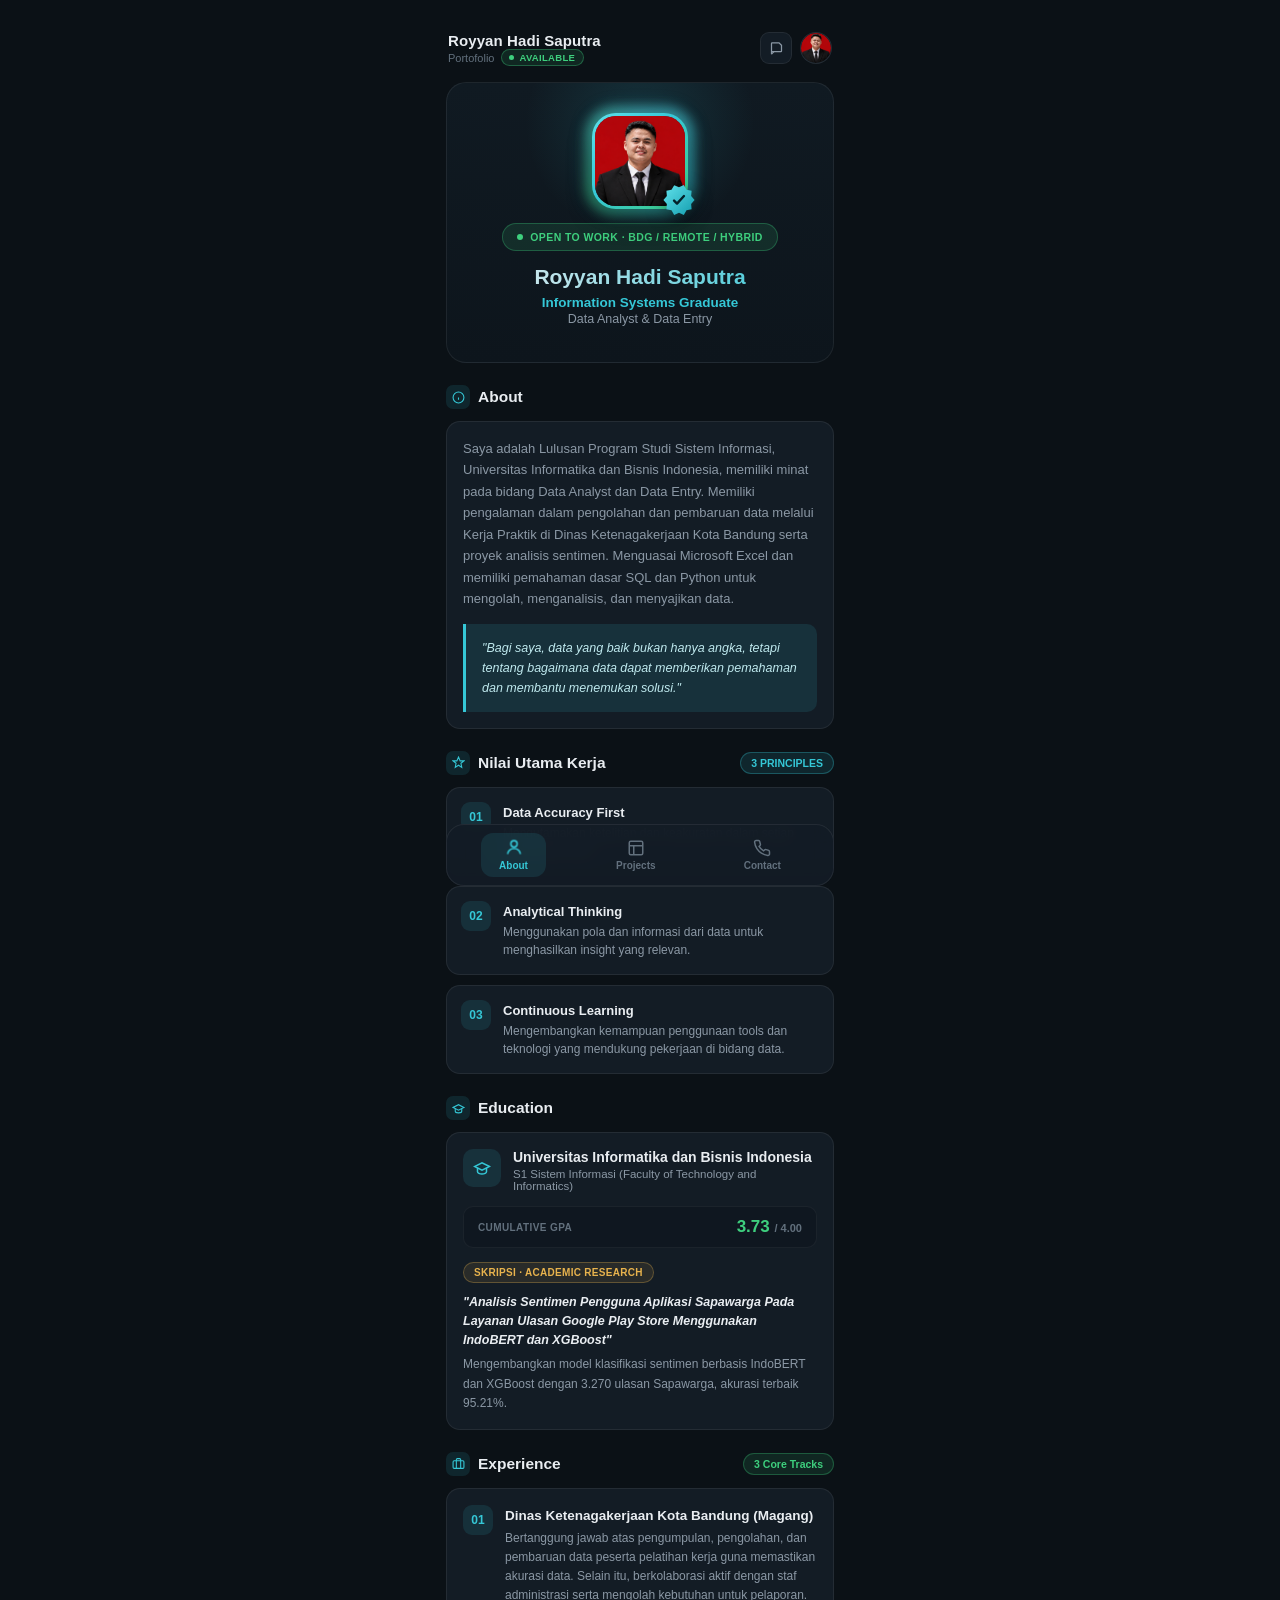
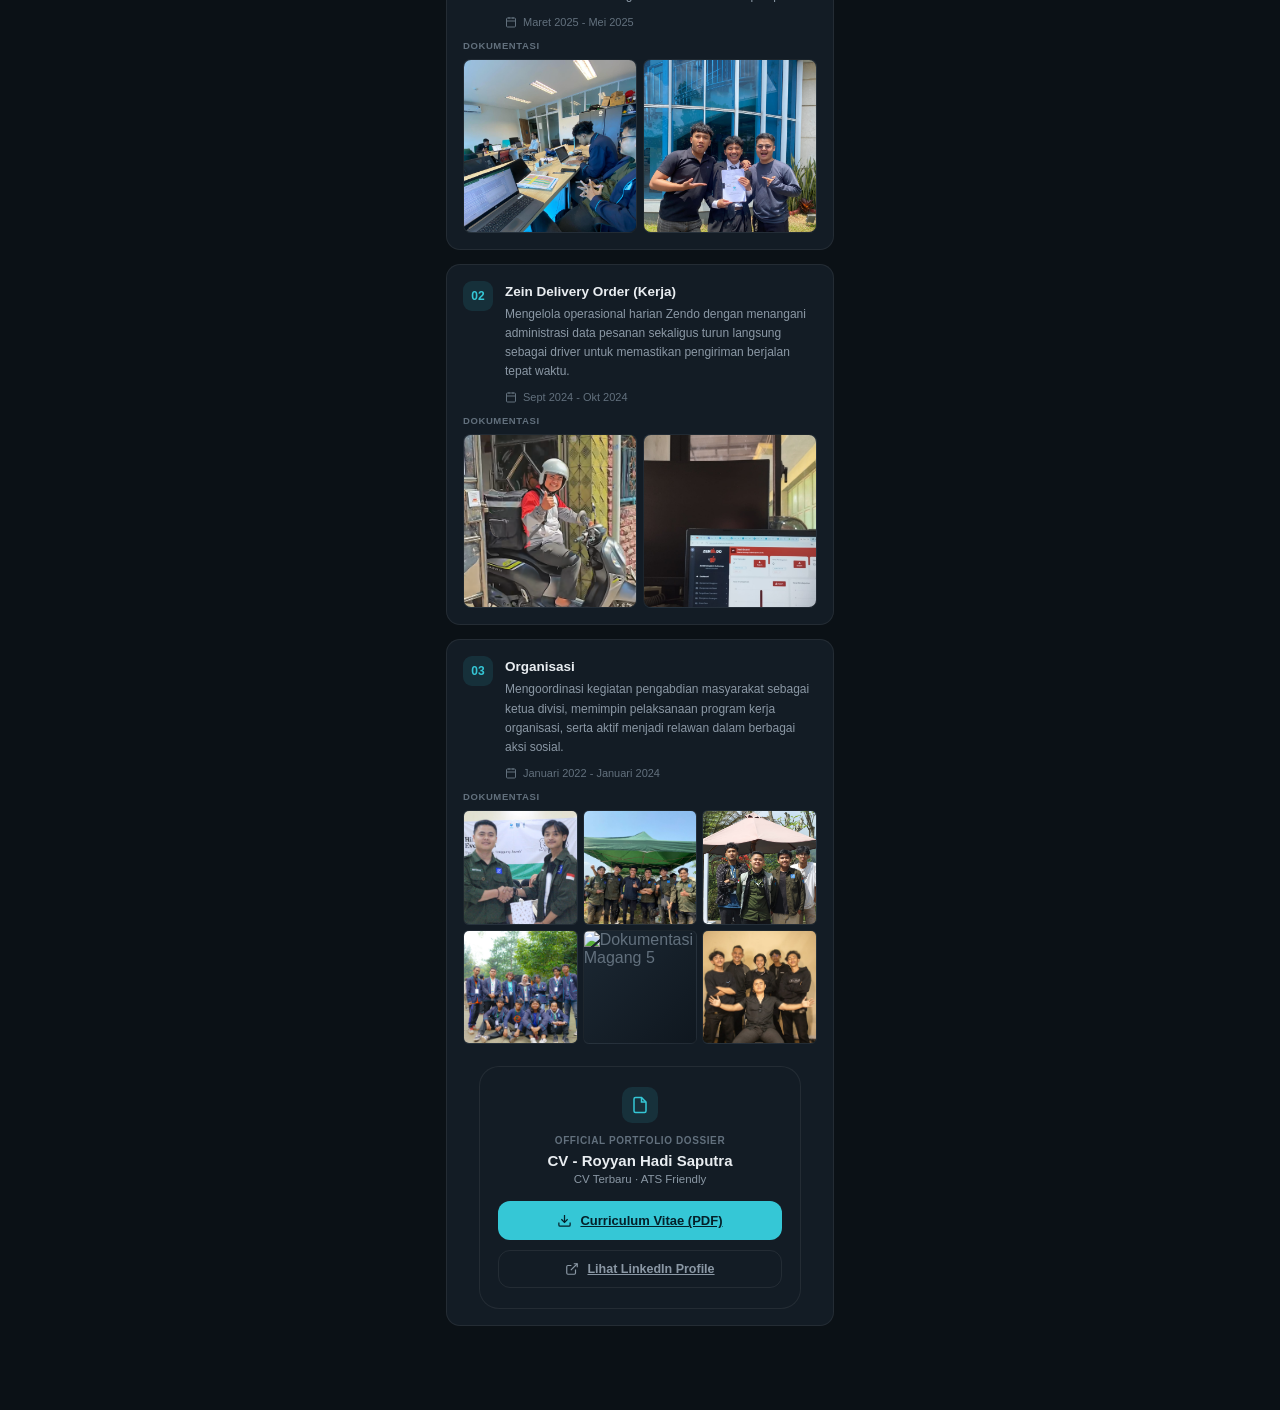
==== index.html @ 30f85faa "Rename about.html to index.html" ====
<!DOCTYPE html>
<html lang="id">

<head>
  <meta charset="UTF-8">
  <meta name="viewport" content="width=device-width, initial-scale=1.0">
  <title>Royyan Hadi Saputra — Portofolio</title>
  <link rel="stylesheet" href="style.css">
</head>

<body data-page="about">

  <div class="phone">

    <div class="topbar">
      <div class="brand">
        <h1>Royyan Hadi Saputra</h1>
        <div class="brand-line">
          <p>Portofolio</p>
          <span class="available-badge-inline">AVAILABLE</span>
        </div>
      </div>
      <div class="top-actions">
        <div class="icon-btn">
          <svg viewBox="0 0 24 24" fill="none" stroke="currentColor" stroke-width="2">
            <path d="M4 21V4a1 1 0 0 1 1-1h11l4 4v9a1 1 0 0 1-1 1H5" />
            <path d="M4 21l4-4" />
          </svg>
        </div>
        <div class="icon-btn logo-btn">
          <img src="image/profile.png" alt="Logo" class="logo-img">
        </div>
      </div>
    </div>

    <div class="hero-card reveal">

      <div class="avatar-wrap active-profile">
        <div class="avatar-frame">
          <img class="avatar active-profile" src="image/profile.png" alt="Royyan Hadi Saputra">
        </div>
        <div class="status-badge">
          <svg viewBox="0 0 24 24">
            <defs>
              <linearGradient id="badgeGrad" x1="2" y1="2" x2="22" y2="22" gradientUnits="userSpaceOnUse">
                <stop offset="0" stop-color="#5fe0ea" />
                <stop offset="1" stop-color="#159fb0" />
              </linearGradient>
            </defs>
            <!-- Bentuk seal (jangan diubah kalau cuma mau ngecilin centang) -->
            <path fill="url(#badgeGrad)"
              d="M23 12l-2.44-2.79.34-3.69-3.61-.82-1.89-3.2L12 2.96 8.6 1.5 6.71 4.69 3.1 5.5l.34 3.7L1 12l2.44 2.79-.34 3.7 3.61.82L8.6 22.5l3.4-1.46 3.4 1.46 1.89-3.19 3.61-.82-.34-3.69L23 12z" />
            <!-- Centang: ganti angka scale(0.8) di bawah untuk ngecilin/gedein -->
            <g transform="translate(12 12) scale(0.7) translate(-12 -12)">
              <path fill="none" stroke="#04212a" stroke-width="2.4" stroke-linecap="round" stroke-linejoin="round"
                d="M7 12.6l3 3 7-7.6" />
            </g>
          </svg>
        </div>
      </div>

      <div class="hero-tags combined">
        <span class="pill combined-pill">OPEN TO WORK · BDG / REMOTE / HYBRID</span>
      </div>

      <h2 class="hero-name">Royyan Hadi Saputra</h2>
      <p class="hero-role">Information Systems Graduate</p>
      <p class="hero-sub">Data Analyst &amp; Data Entry</p>
    </div>

    <div class="section reveal">
      <div class="section-title">
        <span class="dot-icon">
          <svg viewBox="0 0 24 24" fill="none" stroke="currentColor" stroke-width="2">
            <circle cx="12" cy="12" r="10" />
            <path d="M12 16v-4M12 8h.01" />
          </svg>
        </span>
        About
      </div>
      <div class="body-card">
        <p class="body-text">
          Saya adalah Lulusan Program Studi Sistem Informasi, Universitas Informatika dan Bisnis Indonesia, memiliki
          minat pada bidang Data Analyst dan Data Entry. Memiliki pengalaman dalam pengolahan dan pembaruan data melalui
          Kerja Praktik di Dinas Ketenagakerjaan Kota Bandung serta proyek analisis sentimen. Menguasai Microsoft Excel
          dan memiliki pemahaman dasar SQL dan Python untuk mengolah, menganalisis, dan menyajikan data.
        </p>
        <div class="quote-block">
          "Bagi saya, data yang baik bukan hanya angka, tetapi tentang bagaimana data dapat memberikan pemahaman dan
          membantu menemukan solusi."
        </div>
      </div>
    </div>

    <div class="section reveal">
      <div class="section-head">
        <div class="section-title">
          <span class="dot-icon">
            <svg viewBox="0 0 24 24" fill="none" stroke="currentColor" stroke-width="2">
              <path d="M12 2l3 7h7l-5.5 4.5L18 21l-6-4-6 4 1.5-7.5L2 9h7z" />
            </svg>
          </span>
          Nilai Utama Kerja
        </div>
        <span class="badge-soft cyan">3 PRINCIPLES</span>
      </div>
      <div class="principle-list">
        <div class="principle-item">
          <div class="principle-num">01</div>
          <div class="principle-text">
            <h4>Data Accuracy First</h4>
            <p>Mengutamakan ketelitian dan keakuratan dalam setiap pengolahan data.</p>
          </div>
        </div>
        <div class="principle-item">
          <div class="principle-num">02</div>
          <div class="principle-text">
            <h4>Analytical Thinking</h4>
            <p>Menggunakan pola dan informasi dari data untuk menghasilkan insight yang relevan.</p>
          </div>
        </div>
        <div class="principle-item">
          <div class="principle-num">03</div>
          <div class="principle-text">
            <h4>Continuous Learning</h4>
            <p>Mengembangkan kemampuan penggunaan tools dan teknologi yang mendukung pekerjaan di bidang data.</p>
          </div>
        </div>
      </div>
    </div>

    <div class="section reveal">
      <div class="section-title" style="margin-bottom:12px;">
        <span class="dot-icon">
          <svg viewBox="0 0 24 24" fill="none" stroke="currentColor" stroke-width="2">
            <path d="M22 10L12 5 2 10l10 5 10-5z" />
            <path d="M6 12v5c0 1.5 3 3 6 3s6-1.5 6-3v-5" />
          </svg>
        </span>
        Education
      </div>
      <div class="edu-card">
        <div class="edu-top">
          <div class="edu-icon">
            <svg viewBox="0 0 24 24" fill="none" stroke="currentColor" stroke-width="2">
              <path d="M22 10L12 5 2 10l10 5 10-5z" />
              <path d="M6 12v5c0 1.5 3 3 6 3s6-1.5 6-3v-5" />
            </svg>
          </div>
          <div>
            <p class="edu-name">Universitas Informatika dan Bisnis Indonesia</p>
            <p class="edu-major">S1 Sistem Informasi (Faculty of Technology and Informatics)</p>
          </div>
        </div>
        <div class="gpa-row">
          <span class="gpa-label">CUMULATIVE GPA</span>
          <span class="gpa-value">3.73 <span>/ 4.00</span></span>
        </div>
        <div class="research-tag">SKRIPSI · ACADEMIC RESEARCH</div>
        <p class="research-title">"Analisis Sentimen Pengguna Aplikasi Sapawarga Pada Layanan Ulasan Google Play Store
          Menggunakan IndoBERT dan XGBoost"</p>
        <p class="research-desc">Mengembangkan model klasifikasi sentimen berbasis IndoBERT dan XGBoost dengan 3.270
          ulasan Sapawarga, akurasi terbaik 95.21%.</p>
      </div>
    </div>

    <div class="section reveal">
      <div class="section-head">
        <div class="section-title">
          <span class="dot-icon">
            <svg viewBox="0 0 24 24" fill="none" stroke="currentColor" stroke-width="2">
              <rect x="2" y="7" width="20" height="14" rx="2" />
              <path d="M16 21V5a2 2 0 0 0-2-2h-4a2 2 0 0 0-2 2v16" />
            </svg>
          </span>
          Experience
        </div>
        <span class="badge-soft green">3 Core Tracks</span>
      </div>

      <div class="exp-card">
        <div style="display:flex; gap:12px; align-items:flex-start; width:100%;">
          <div class="exp-num">01</div>
          <div style="flex:1;">
            <p class="exp-title">Dinas Ketenagakerjaan Kota Bandung (Magang)</p>
            <p class="exp-desc">Bertanggung jawab atas pengumpulan, pengolahan, dan pembaruan data peserta pelatihan
              kerja guna memastikan akurasi data. Selain itu, berkolaborasi aktif dengan staf administrasi serta
              mengolah kebutuhan untuk pelaporan.</p>
            <div class="exp-date">
              <svg width="12" height="12" viewBox="0 0 24 24" fill="none" stroke="currentColor" stroke-width="2">
                <rect x="3" y="4" width="18" height="18" rx="2" />
                <path d="M16 2v4M8 2v4M3 10h18" />
              </svg>
              Maret 2025 - Mei 2025
            </div>
          </div>
        </div>
        <div class="doc-label">DOKUMENTASI</div>
        <div class="doc-grid two">
          <div class="doc-thumb">
            <img src="image/DSR2.jpeg" alt="Dokumentasi Magang 1">
          </div>

          <div class="doc-thumb">
            <img src="image/DSR3.jpeg" alt="Dokumentasi Magang 2">
          </div>

        </div>
      </div>

      <div class="exp-card">
        <div style="display:flex; gap:12px; align-items:flex-start; width:100%;">
          <div class="exp-num">02</div>
          <div style="flex:1;">
            <p class="exp-title">Zein Delivery Order (Kerja)</p>
            <p class="exp-desc">Mengelola operasional harian Zendo dengan menangani administrasi data pesanan
              sekaligus
              turun langsung sebagai driver untuk memastikan pengiriman berjalan tepat waktu.</p>
            <div class="exp-date">
              <svg width="12" height="12" viewBox="0 0 24 24" fill="none" stroke="currentColor" stroke-width="2">
                <rect x="3" y="4" width="18" height="18" rx="2" />
                <path d="M16 2v4M8 2v4M3 10h18" />
              </svg>
              Sept 2024 - Okt 2024
            </div>
          </div>
        </div>
        <div class="doc-label">DOKUMENTASI</div>
        <div class="doc-grid two">
          <div class="doc-thumb">
            <img src="image/ZND1.png" alt="Dokumentasi Magang 3">
          </div>

          <div class="doc-thumb">
            <img src="image/ZND2.jpeg" alt="Dokumentasi Magang 4">
          </div>

        </div>
      </div>
      <div class="exp-card">
        <div style="display:flex; gap:12px; align-items:flex-start; width:100%;">
          <div class="exp-num">03</div>
          <div style="flex:1;">
            <p class="exp-title">Organisasi</p>
            <p class="exp-desc">Mengoordinasi kegiatan pengabdian masyarakat sebagai ketua divisi, memimpin
              pelaksanaan
              program kerja organisasi, serta aktif menjadi relawan dalam berbagai aksi sosial.</p>
            <div class="exp-date">
              <svg width="12" height="12" viewBox="0 0 24 24" fill="none" stroke="currentColor" stroke-width="2">
                <rect x="3" y="4" width="18" height="18" rx="2" />
                <path d="M16 2v4M8 2v4M3 10h18" />
              </svg>
              Januari 2022 - Januari 2024
            </div>
          </div>
        </div>
        <div class="doc-label">DOKUMENTASI</div>
        <div class="doc-grid six">

          <div class="doc-thumb">
            <img src="image/OR1.jpeg" alt="Dokumentasi Magang 5">
          </div>
          <div class="doc-thumb">
            <img src="image/OR2.jpeg" alt="Dokumentasi Magang 6">
          </div>
          <div class="doc-thumb">
            <img src="image/OR3.jpeg" alt="Dokumentasi Magang 5">
          </div>

          <div class="doc-thumb">
            <img src="image/OR4.jpg" alt="Dokumentasi Magang 6">
          </div>
          <div class="doc-thumb">
            <img src="image/OR5.JPG" alt="Dokumentasi Magang 5">
          </div>
          <div class="doc-thumb">
            <img src="image/OR6.jpeg" alt="Dokumentasi Magang 6">
          </div>

        </div>
        <div class="dossier-card reveal">
          <div
            style="width:36px;height:36px;border-radius:10px;background:var(--cyan-soft);color:var(--cyan);display:flex;align-items:center;justify-content:center;margin:0 auto 12px;">
            <svg width="18" height="18" viewBox="0 0 24 24" fill="none" stroke="currentColor" stroke-width="2">
              <path d="M14 2H6a2 2 0 0 0-2 2v16a2 2 0 0 0 2 2h12a2 2 0 0 0 2-2V8z" />
              <path d="M14 2v6h6" />
            </svg>
          </div>

          <div class="dossier-tag">OFFICIAL PORTFOLIO DOSSIER</div>

          <p class="dossier-title">CV - Royyan Hadi Saputra</p>

          <p class="dossier-sub">CV Terbaru · ATS Friendly</p>

          <!-- DOWNLOAD CV -->
          <a href="file/CV_RoyyanHadiSaputra.pdf" class="btn-primary" download="CV-Royyan-Hadi-Saputra.pdf">

            <svg width="15" height="15" viewBox="0 0 24 24" fill="none" stroke="currentColor" stroke-width="2">
              <path d="M21 15v4a2 2 0 0 1-2 2H5a2 2 0 0 1-2-2v-4" />
              <path d="M7 10l5 5 5-5" />
              <path d="M12 15V3" />
            </svg>

            Curriculum Vitae (PDF)
          </a>

          <!-- LINKEDIN -->
          <a href="https://www.linkedin.com/royyan-hadi-saputra-075b24412" class="btn-secondary" target="_blank"
            rel="noopener noreferrer">

            <svg width="14" height="14" viewBox="0 0 24 24" fill="none" stroke="currentColor" stroke-width="2">
              <path d="M18 13v6a2 2 0 0 1-2 2H5a2 2 0 0 1-2-2V8a2 2 0 0 1 2-2h6" />
              <path d="M15 3h6v6" />
              <path d="M10 14L21 3" />
            </svg>

            Lihat LinkedIn Profile
          </a>
        </div>
      </div>
    </div>
    <div class="bottom-nav">
      <a class="nav-item" data-page="about" href="about.html">
        <svg viewBox="0 0 24 24" fill="none" stroke="currentColor" stroke-width="2">
          <circle cx="12" cy="8" r="4" />
          <path d="M4 21c0-4 3.5-7 8-7s8 3 8 7" />
        </svg>
        About
      </a>
      <a class="nav-item" data-page="projects" href="projects.html">
        <svg viewBox="0 0 24 24" fill="none" stroke="currentColor" stroke-width="2">
          <rect x="3" y="3" width="18" height="18" rx="2" />
          <path d="M3 9h18M9 21V9" />
        </svg>
        Projects
      </a>
      <a class="nav-item" data-page="contact" href="contact.html">
        <svg viewBox="0 0 24 24" fill="none" stroke="currentColor" stroke-width="2">
          <path
            d="M22 16.92v3a2 2 0 0 1-2.18 2 19.79 19.79 0 0 1-8.63-3.07 19.5 19.5 0 0 1-6-6 19.79 19.79 0 0 1-3.07-8.67A2 2 0 0 1 4.11 2h3a2 2 0 0 1 2 1.72c.127.96.361 1.903.7 2.81a2 2 0 0 1-.45 2.11L8.09 9.91a16 16 0 0 0 6 6l1.27-1.27a2 2 0 0 1 2.11-.45c.907.339 1.85.573 2.81.7A2 2 0 0 1 22 16.92z" />
        </svg>
        Contact
      </a>
    </div>

  </div>

  <script src="script.js"></script>
</body>

</html>
---- style.css ----
:root{
  --bg: #0b1116;
  --bg-soft: #101820;
  --card: #131c25;
  --card-2: #0f1720;
  --border: rgba(255,255,255,0.07);
  --border-soft: rgba(255,255,255,0.05);
  --text: #e9edf1;
  --text-dim: #8b98a5;
  --text-dimmer: #62707d;
  --cyan: #35c7d6;
  --cyan-soft: rgba(53,199,214,0.12);
  --green: #3ecf7e;
  --green-soft: rgba(62,207,126,0.12);
  --amber: #e8b34d;
  --radius-lg: 20px;
  --radius-md: 14px;
  --radius-sm: 10px;
  font-family: -apple-system, BlinkMacSystemFont, "Segoe UI", Inter, Roboto, "Helvetica Neue", Arial, sans-serif;
}

*{ box-sizing: border-box !important; }

html,body{
  margin:0;
  padding:0;
  background: var(--bg);
  color: var(--text);
}

body{
  display:flex !important;
  flex-direction: column !important;
  align-items: center !important;
  justify-content:flex-start !important;
  padding: 18px 0 0;
  width: 100% !important;
}

/* Kontainer utama: dipaksa jadi satu kolom vertikal, kebal dari CSS luar
   (grid/flex/float) yang mungkin dipasang oleh tool/host tempat file ini dibuka */
.phone{
  display: block !important;
  width: 100% !important;
  max-width: 420px !important;
  min-height: 100vh;
  background: var(--bg);
  position: relative !important;
  float: none !important;
  padding-bottom: 84px;
}

/* Setiap blok section utama: paksa full-width, block, tidak float/absolute,
   dan urut normal dari atas ke bawah */
.phone > *{
  display: block !important;
  width: auto !important;
  float: none !important;
  position: relative !important;
  clear: both !important;
}
.phone > .bottom-nav{
  position: fixed !important;
  display: flex !important;
  width: calc(100% - 32px) !important;
  max-width: 388px !important;
}

/* ---------- Top bar ---------- */
/* ---------- Top bar ---------- */

.topbar{
  display: flex !important;
  flex-direction: row !important;
  align-items: flex-start !important;
  justify-content: space-between !important;
  width: 100% !important;
  padding: 14px 18px 6px;
  gap: 12px;
}

.brand{
  flex: 1 1 auto !important;
  min-width: 0 !important;
  display: flex;
  flex-direction: column;
  align-items: flex-start;
}

.brand h1{
  font-size: 15px;
  font-weight: 700;
  margin: 0;
  color: var(--text);
  letter-spacing: 0.1px;
  white-space: nowrap;
}

.brand p{
  margin: 1px 0 0;
  font-size: 11px;
  color: var(--text-dimmer);
}

.top-actions{
  display: flex !important;
  flex-direction: row !important;
  align-items: center !important;
  justify-content: flex-end !important;
  gap: 8px;
  flex-shrink: 0 !important;
  margin-left: auto !important;
}
.hard-icon {
  width: 45px;
  height: 45px;
  display: flex;
  align-items: center;
  justify-content: center;
  background: transparent;
}

.hard-icon img {
  width: 38px;
  height: 38px;
  object-fit: contain;
  display: block;
}

.icon-btn{
  width: 32px;
  height: 32px;
  flex-shrink: 0;
  border-radius: 9px;
  background: var(--card);
  border: 1px solid var(--border);
  display: flex !important;
  align-items: center;
  justify-content: center;
  color: var(--text-dim);
  transition: transform 0.25s ease, color 0.25s ease, border-color 0.25s ease, background 0.25s ease;
}

.icon-btn.logo-btn {
  padding: 0;
  overflow: hidden;
  border-radius: 50%;
}

.logo-img {
  width: 100%;
  height: 100%;
  object-fit: cover;
  object-position: 50% 20%;
  border-radius: 50%; 
  display: block;
}

.icon-btn.accent{
  color: var(--cyan);
  
}

.icon-btn svg{
  width: 15px;
  height: 15px;
}

.icon-btn:hover{
  transform: translateY(-2px) scale(1.05);
  border-color: rgba(53,199,214,0.35);
  color: var(--cyan);
}

.icon-btn:active{
  transform: scale(0.94);
}

/* ---------- Hero / profile card ---------- */
.hero-card{
  margin: 10px 16px 0;
  background: linear-gradient(180deg, #101a22, #0d151c);
  border: 1px solid var(--border);
  border-radius: var(--radius-lg);
  padding: 22px 18px 20px;
  text-align: center;
  position: relative;
  overflow: hidden;
}
.hero-card::before{
  content:"";
  position:absolute;
  top:-60px; left:50%;
  transform: translateX(-50%);
  width: 260px; height: 200px;
  background: radial-gradient(circle, rgba(53,199,214,0.15), transparent 70%);
  pointer-events:none;
  animation: glow-pulse 5s ease-in-out infinite;
}

.avatar-wrap{
  position: relative;
  width: 88px;              /* dari 78px */
  margin: 8px auto 14px;
  animation: float-y 4.5s ease-in-out infinite;
}
.avatar{
  width: 88px;
  height: 100px;             /* lebih tinggi dari lebar, kayak di gambar referensimu */
  border-radius: 26px;
  object-fit: cover;
  object-position: 50% 12%;
  display:block;
  border: 2px solid rgba(255,255,255,0.08);
  background: #2b3542;
}
.status-dot{
  position:absolute;
  bottom: -3px; right: -3px;
  width: 20px; height: 20px;
  border-radius: 50%;
  background: var(--green);
  border: 3px solid var(--bg);
}
.status-dot::after{
  content:"";
  position:absolute;
  inset: -3px;
  border-radius: 50%;
  border: 2px solid var(--green);
  opacity: 0.6;
  animation: ring-pulse 2.2s ease-out infinite;
}
.available-badge{
  position:absolute;
  top: -8px; left: 50%;
  transform: translateX(-50%);
  background: var(--green-soft);
  color: var(--green);
  border: 1px solid rgba(62,207,126,0.35);
  font-size: 10px;
  font-weight: 700;
  letter-spacing: 0.4px;
  padding: 3px 10px;
  border-radius: 999px;
  display:flex;
  align-items:center;
  gap:5px;
  white-space:nowrap;
}
.available-badge::before{
  content:"";
  width:6px; height:6px;
  border-radius:50%;
  background: var(--green);
  animation: dot-blink 1.6s ease-in-out infinite;
}

.hero-name{
  font-size: 21px;
  font-weight: 700;
  margin: 2px 0 6px;
  position: relative;
}
.hero-role{
  font-size: 13.5px;
  color: var(--cyan);
  font-weight: 600;
  margin: 0 0 2px;
  position: relative;
}
.hero-sub{
  font-size: 12.5px;
  color: var(--text-dim);
  margin: 0 0 16px;
  position: relative;
}

.hero-tags{
  display:flex;
  justify-content:center;
  gap: 8px;
  flex-wrap: wrap;
  position: relative;
}
.pill{
  font-size: 11px;
  font-weight: 600;
  padding: 6px 12px;
  border-radius: 999px;
  background: var(--card);
  border: 1px solid var(--border);
  color: var(--text-dim);
  display:flex; align-items:center; gap:6px;
  transition: transform 0.2s ease, border-color 0.2s ease;
}
.pill:hover{ transform: translateY(-1px); border-color: rgba(255,255,255,0.16); }
.pill.live::before{
  content:"";
  width:6px; height:6px;
  border-radius:50%;
  background: var(--green);
  animation: dot-blink 1.6s ease-in-out infinite;
}

/* ---------- Sections ---------- */
.section{
  margin: 22px 16px 0;
}

.section-head{
  display:flex;
  align-items:center;
  justify-content:space-between;
  margin-bottom: 12px;
}

.section-title{
  display:flex;
  align-items:center;
  gap: 8px;
  font-size: 15.5px;
  font-weight: 700;
  color: var(--text);
}

/* Judul yang berdiri sendiri (tanpa .section-head di luarnya) perlu jarak sendiri */
.section > .section-title{
  margin-bottom: 12px;
}
.section-title .dot-icon{
  width: 24px; height:24px;
  border-radius: 7px;
  background: var(--cyan-soft);
  color: var(--cyan);
  display:flex; align-items:center; justify-content:center;
  flex-shrink:0;
}
.section-title .dot-icon svg{ width:13px; height:13px; }

.badge-soft{
  font-size: 10.5px;
  font-weight: 700;
  color: var(--text-dim);
  background: var(--card);
  border: 1px solid var(--border);
  padding: 4px 10px;
  border-radius: 999px;
  white-space: nowrap;
}
.badge-soft.cyan{ color: var(--cyan); border-color: rgba(53,199,214,0.3); background: var(--cyan-soft); }
.badge-soft.green{ color: var(--green); border-color: rgba(62,207,126,0.3); background: var(--green-soft); }

.body-card{
  background: var(--card);
  border: 1px solid var(--border);
  border-radius: var(--radius-md);
  padding: 16px;
  transition: transform 0.25s ease, border-color 0.25s ease;
}
.body-card:hover{ transform: translateY(-2px); border-color: rgba(255,255,255,0.14); }

.body-text{
  font-size: 13px;
  line-height: 1.65;
  color: var(--text-dim);
  margin: 0;
}

.quote-block{
  margin-top: 14px;
  padding: 14px 14px 14px 16px;
  border-left: 3px solid var(--cyan);
  background: var(--cyan-soft);
  border-radius: 0 10px 10px 0;
  font-size: 12.5px;
  font-style: italic;
  color: #bfe9ee;
  line-height: 1.6;
}

/* ---------- Principles ---------- */
.principle-list{
  display:flex;
  flex-direction:column;
  gap: 10px;
}
.principle-item{
  display:flex;
  gap: 12px;
  background: var(--card);
  border:1px solid var(--border);
  border-radius: var(--radius-md);
  padding: 14px;
  align-items:flex-start;
  transition: transform 0.25s ease, border-color 0.25s ease, background 0.25s ease;
}
.principle-item:hover{
  transform: translateY(-3px);
  border-color: rgba(53,199,214,0.3);
  background: #142029;
}
.principle-num{
  flex-shrink:0;
  width: 30px; height:30px;
  border-radius: 9px;
  background: var(--cyan-soft);
  color: var(--cyan);
  font-size: 12px;
  font-weight: 700;
  display:flex; align-items:center; justify-content:center;
  transition: transform 0.25s ease;
}
.principle-item:hover .principle-num{ transform: scale(1.12) rotate(-4deg); }
.principle-text h4{
  font-size: 13px;
  margin: 3px 0 4px;
  color: var(--text);
  font-weight: 700;
}
.principle-text p{
  font-size: 12px;
  color: var(--text-dim);
  margin:0;
  line-height: 1.55;
}

/* ---------- Education ---------- */
.edu-card{
  background: var(--card);
  border: 1px solid var(--border);
  border-radius: var(--radius-md);
  padding: 16px;
  transition: transform 0.25s ease, border-color 0.25s ease;
}
.edu-card:hover{ transform: translateY(-2px); border-color: rgba(255,255,255,0.14); }
.edu-top{
  display:flex;
  gap: 12px;
  align-items:flex-start;
}
.edu-icon{
  width: 38px; height: 38px;
  border-radius: 10px;
  background: var(--cyan-soft);
  color: var(--cyan);
  display:flex; align-items:center; justify-content:center;
  flex-shrink:0;
}
.edu-icon svg{ width:18px; height:18px;}
.edu-name{
  font-size: 14px;
  font-weight: 700;
  margin: 0 0 3px;
  color: var(--text);
}
.edu-major{
  font-size: 11.5px;
  color: var(--text-dim);
  margin:0;
}
.gpa-row{
  margin-top: 14px;
  display:flex;
  align-items:center;
  justify-content:space-between;
  background: var(--card-2);
  border: 1px solid var(--border-soft);
  border-radius: var(--radius-sm);
  padding: 10px 14px;
}
.gpa-label{
  font-size: 10px;
  letter-spacing: 0.4px;
  color: var(--text-dimmer);
  font-weight: 700;
}
.gpa-value{
  font-size: 17px;
  font-weight: 700;
  color: var(--green);
}
.gpa-value span{
  font-size: 11px;
  color: var(--text-dimmer);
  font-weight: 600;
}

.research-tag{
  display:inline-flex;
  align-items:center;
  gap:6px;
  margin-top:14px;
  font-size: 10px;
  font-weight: 700;
  letter-spacing: 0.3px;
  color: var(--amber);
  background: rgba(232,179,77,0.1);
  border: 1px solid rgba(232,179,77,0.3);
  padding: 4px 10px;
  border-radius: 999px;
}
.research-title{
  font-size: 12.5px;
  font-weight: 700;
  font-style: italic;
  margin: 10px 0 6px;
  color: var(--text);
  line-height:1.5;
}
.research-desc{
  font-size: 12px;
  color: var(--text-dim);
  line-height: 1.6;
  margin: 0;
}

/* ---------- Experience ---------- */
.exp-card{
  background: var(--card);
  border: 1px solid var(--border);
  border-radius: var(--radius-md);
  padding: 16px;
  margin-bottom: 14px;
  transition: transform 0.25s ease, border-color 0.25s ease;
}
.exp-card:hover{ transform: translateY(-3px); border-color: rgba(53,199,214,0.25); }
.exp-card:last-child{ margin-bottom:0; }
.exp-head{
  display:flex;
  gap: 12px;
  align-items:flex-start;
}
.exp-num{
  flex-shrink:0;
  width: 30px; height:30px;
  border-radius: 9px;
  background: var(--cyan-soft);
  color: var(--cyan);
  font-size: 12px;
  font-weight: 700;
  display:flex; align-items:center; justify-content:center;
}
.exp-title{
  font-size: 13.5px;
  font-weight: 700;
  margin: 3px 0 6px;
  color: var(--text);
}
.exp-desc{
  font-size: 12px;
  color: var(--text-dim);
  line-height: 1.6;
  margin: 0 0 10px;
}
.exp-date{
  font-size: 11px;
  color: var(--text-dimmer);
  display:flex;
  align-items:center;
  gap:6px;
  margin-bottom: 12px;
}
.doc-label{
  font-size: 9.5px;
  font-weight: 700;
  letter-spacing: 0.6px;
  color: var(--text-dimmer);
  margin-bottom: 8px;
}
.doc-grid{
  display:grid;
  grid-template-columns: repeat(3,1fr);
  gap: 6px;
}
.doc-grid.two{ grid-template-columns: repeat(2,1fr); }
.doc-grid.six{
  grid-template-columns: repeat(3, 1fr);
  gap: 5px;
}
.doc-grid.six .doc-thumb{
  border-radius: 6px;
}
.doc-thumb{
  aspect-ratio: 1/1;
  border-radius: 8px;
  background: linear-gradient(135deg,#1c2833,#0f171f);
  display:flex; align-items:center; justify-content:center;
  color: var(--text-dimmer);
  border: 1px solid var(--border-soft);
  transition: transform 0.2s ease, color 0.2s ease;
  overflow: hidden;
}
.doc-thumb:hover{ transform: scale(1.05); color: var(--cyan); }
.doc-thumb svg{ width:16px; height:16px; opacity:0.5; }
.doc-thumb img{
  width: 100%;
  height: 100%;
  object-fit: cover;
  object-position: 50% 20%;
  display: block;
}

/* ---------- Dossier / CV card ---------- */
.dossier-card{
  margin: 22px 16px 0;
  background: var(--card);
  border: 1px solid var(--border);
  border-radius: var(--radius-lg);
  padding: 20px 18px;
  text-align:center;
}
.dossier-tag{
  font-size: 10px;
  font-weight: 700;
  letter-spacing: 0.6px;
  color: var(--text-dimmer);
  margin-bottom: 6px;
}
.dossier-title{
  font-size: 15px;
  font-weight: 700;
  color: var(--text);
  margin: 0 0 4px;
}
.dossier-sub{
  font-size: 11.5px;
  color: var(--text-dim);
  margin: 0 0 16px;
}
.btn-primary{
  display:flex;
  align-items:center;
  justify-content:center;
  gap: 8px;
  width: 100%;
  background: var(--cyan);
  color: #04212a;
  font-weight: 700;
  font-size: 13px;
  padding: 12px;
  border-radius: 12px;
  border: none;
  cursor:pointer;
  margin-bottom: 10px;
  transition: transform 0.2s ease, box-shadow 0.2s ease, filter 0.2s ease;
}
.btn-primary:hover{ transform: translateY(-2px); box-shadow: 0 8px 20px rgba(53,199,214,0.25); filter: brightness(1.05); }
.btn-primary:active{ transform: translateY(0) scale(0.98); }
.btn-secondary{
  display:flex;
  align-items:center;
  justify-content:center;
  gap: 8px;
  width: 100%;
  background: transparent;
  color: var(--text-dim);
  font-weight: 600;
  font-size: 12.5px;
  padding: 11px;
  border-radius: 12px;
  border: 1px solid var(--border);
  cursor:pointer;
  transition: transform 0.2s ease, border-color 0.2s ease, color 0.2s ease;
}
.btn-secondary:hover{ transform: translateY(-2px); border-color: rgba(255,255,255,0.2); color: var(--text); }
.btn-secondary:active{ transform: translateY(0) scale(0.98); }

/* ---------- Projects page ---------- */
.cap-badge{
  display:inline-flex; align-items:center; gap:6px;
  font-size:10px; font-weight:700; letter-spacing:.5px;
  color:var(--cyan); background:var(--cyan-soft);
  border:1px solid rgba(53,199,214,.3);
  padding:4px 10px; border-radius:999px; margin:16px 16px 10px;
}
.page-title{font-size:21px;font-weight:700;margin:0 16px 6px}
.page-sub{font-size:12.5px;color:var(--text-dim);margin:0 16px 18px;line-height:1.6}

.skills-card{
  background:var(--card);border:1px solid var(--border);border-radius:var(--radius-lg);
  padding:16px;margin:0 16px 16px;transition:transform .25s ease,border-color .25s ease;
}
.skills-card:hover{transform:translateY(-2px);border-color:rgba(255,255,255,.14)}
.skills-head{display:flex;align-items:flex-start;justify-content:space-between;margin-bottom:14px}
.skills-head h3{font-size:14.5px;margin:0 0 3px;font-weight:700}
.skills-head p{font-size:11px;color:var(--text-dimmer);margin:0}
.hard-grid{display:grid;grid-template-columns:repeat(3,1fr);gap:8px}
.hard-item{
  background:var(--card-2);border:1px solid var(--border-soft);border-radius:12px;
  padding:12px 6px;display:flex;flex-direction:column;align-items:center;gap:8px;
  transition:transform .25s ease,border-color .25s ease;
}
.hard-item:hover{transform:translateY(-4px);border-color:rgba(255,255,255,.16)}
.hard-icon{width:30px;height:30px;border-radius:8px;display:flex;align-items:center;justify-content:center;font-size:13px;font-weight:700;color:#fff;transition:transform .25s ease}
.hard-icon img{width:100%;height:100%;object-fit:contain}
.hard-item:hover .hard-icon{transform:scale(1.14) rotate(-6deg)}
.hard-item span{font-size:10.5px;color:var(--text-dim);font-weight:600}
.soft-grid{display:grid;grid-template-columns:1fr 1fr;gap:10px 14px}
.soft-item{display:flex;align-items:center;gap:8px;font-size:12px;color:var(--text-dim);font-weight:600;transition:color .2s ease,transform .2s ease}
.soft-item:hover{color:var(--text);transform:translateX(2px)}
.soft-item::before{content:"";width:6px;height:6px;border-radius:50%;background:var(--cyan);flex-shrink:0}

/* ---------- Featured Projects ---------- */
.proj-card{background:linear-gradient(180deg,#101c27,#0d1720);border:1px solid rgba(103,130,151,.22);border-radius:20px;overflow:hidden;margin:0 6px 16px;box-shadow:0 10px 30px rgba(0,0,0,.22);transition:.3s ease}
.proj-card:hover{transform:translateY(-4px);border-color:rgba(24,190,255,.45);box-shadow:0 16px 38px rgba(0,0,0,.38),0 0 22px rgba(0,166,255,.07)}
.proj-media{height:205px;position:relative;display:flex;align-items:center;justify-content:center;overflow:hidden;isolation:isolate}
.proj-media::before{content:"";position:absolute;inset:0;z-index:-3;background:radial-gradient(circle at 75% 20%,rgba(54,192,255,.28),transparent 32%),radial-gradient(circle at 15% 80%,rgba(0,117,255,.28),transparent 38%)}
.proj-media::after{content:"";position:absolute;inset:0;z-index:-2;background:linear-gradient(145deg,rgba(255,255,255,.04),transparent 45%,rgba(0,0,0,.28))}
.project-bulletin{background:linear-gradient(145deg,#0b4d82 0%,#0a3358 50%,#061b2c 100%)}
.project-sentiment{background:linear-gradient(145deg,#075e9f,#073963 55%,#041825)}
.project-ui{background:linear-gradient(145deg,#087bc4,#07558c 55%,#06324f)}
.media-glow,.ui-shine{position:absolute;width:230px;height:230px;border-radius:50%;background:rgba(21,178,255,.13);filter:blur(28px);right:-70px;top:-70px;z-index:-1}
.media-grid{position:absolute;inset:0;background-image:linear-gradient(rgba(255,255,255,.035) 1px,transparent 1px),linear-gradient(90deg,rgba(255,255,255,.035) 1px,transparent 1px);background-size:28px 28px;opacity:.55}
.proj-tag-overlay{font-size:9px;font-weight:800;letter-spacing:.55px;color:#fff;background:rgba(3,14,23,.78);border:1px solid rgba(255,255,255,.09);backdrop-filter:blur(9px);padding:6px 10px;border-radius:999px;position:absolute;top:13px;left:13px;z-index:10}

/* Bulletin visual */
.bulletin-scene{position:relative;width:285px;height:172px;transform:translateY(7px) rotate(-2deg)}
.bulletin-page{position:absolute;background:linear-gradient(180deg,#fff,#edf4f8);border-radius:5px;box-shadow:0 18px 28px rgba(0,0,0,.35);overflow:hidden}
.bulletin-front{width:126px;height:164px;left:76px;top:0;z-index:4;padding:13px 10px;color:#124f82;transform:rotate(-3deg)}
.bulletin-back{width:110px;height:150px;left:32px;top:13px;z-index:2;transform:rotate(4deg);padding:10px}
.bulletin-side{width:105px;height:150px;left:170px;top:11px;z-index:3;transform:rotate(6deg);padding:10px}
.bp-brand{font-size:16px;font-weight:900;letter-spacing:.5px;line-height:.9}.bp-sub{font-size:6px;font-style:italic;margin-top:5px;color:#39739c}.bp-logo{position:absolute;right:9px;top:12px;width:28px;height:24px;border-radius:50%;background:#0a4c82;color:white;font-size:6px;display:grid;place-items:center;font-weight:900}.bp-photo{height:58px;margin-top:12px;background:linear-gradient(135deg,#0c4c81,#7db5d5);position:relative;overflow:hidden}.bp-photo::before,.bp-photo::after{content:"";position:absolute;border-radius:50%;background:rgba(255,255,255,.45)}.bp-photo::before{width:22px;height:22px;left:12px;bottom:9px}.bp-photo::after{width:36px;height:16px;right:8px;bottom:4px}.bp-photo i{display:block;position:absolute;background:rgba(255,255,255,.75);width:16px;height:5px;bottom:5px;left:6px}.bp-photo i:nth-child(2){left:27px;width:23px}.bp-photo i:nth-child(3){right:6px;left:auto;width:13px}.bp-copy{margin-top:8px}.bp-copy i{display:block;height:3px;background:#9db5c5;margin:4px 0;border-radius:3px}.bp-copy i:nth-child(2){width:85%}.bp-copy i:nth-child(3){width:92%}.bp-copy i:nth-child(4){width:70%}.bp-bottom{position:absolute;left:0;right:0;bottom:0;height:18px;background:#084e85}.bp-header{height:10px;width:65%;background:#12669c;border-radius:2px;margin-bottom:9px}.bp-title{width:75%;height:6px;background:#9eb8c8;border-radius:2px;margin-bottom:13px}.bp-cols{display:grid;grid-template-columns:1fr 1fr;gap:6px}.bp-cols i{height:75px;background:linear-gradient(#dbe8ee,#a7c6d8);border-radius:3px}.bp-photo.small{height:43px;margin-top:12px}

/* Sentiment dashboard */
.sentiment-dashboard{width:296px;height:172px;border:1px solid rgba(255,255,255,.18);border-radius:12px;background:rgba(4,16,27,.93);box-shadow:0 20px 35px rgba(0,0,0,.38);padding:10px 12px;color:#fff;position:relative;z-index:2}
.sd-head{display:flex;justify-content:space-between;align-items:center;font-size:7px;color:#e9f5ff;margin-bottom:7px}.sd-head strong{font-size:9px}.sd-head span{font-size:6px;color:#a8c3d5}
.sd-chart{height:75px;display:flex;border-bottom:1px solid rgba(255,255,255,.15);background:repeating-linear-gradient(to bottom,transparent 0 18px,rgba(255,255,255,.06) 19px)}
.sd-y{width:20px;display:flex;flex-direction:column;justify-content:space-between;font-size:5px;color:#718b9b;padding:1px 0}.sd-bars{flex:1;display:flex;justify-content:space-around;align-items:flex-end}.sd-group{height:100%;width:45px;display:flex;flex-direction:column;justify-content:flex-end;align-items:center}.sd-pair{height:61px;display:flex;align-items:flex-end;gap:3px}.sd-pair i,.sd-pair b{display:block;width:11px;border-radius:3px 3px 1px 1px}.sd-pair i{background:#1978bd}.sd-pair b{background:#ff7b18}.sd-group small{font-size:5.5px;color:#a8bac7;margin-top:4px}.sd-bottom{display:grid;grid-template-columns:1fr 1fr;gap:7px;margin-top:8px}.sd-dist,.sd-total{border:1px solid rgba(255,255,255,.11);border-radius:8px;padding:6px 7px}.sd-dist{display:flex;flex-direction:column;gap:3px;font-size:6px;color:#aebdca}.sd-dist strong{font-size:7px;color:white;margin-bottom:2px}.sd-dist span{display:flex;align-items:center;gap:4px}.sd-dist em{width:5px;height:5px;border-radius:50%;display:inline-block}.sd-dist .neg{background:#ff3f62}.sd-dist .pos{background:#18c78d}.sd-dist b{color:#e4edf4;font-weight:600}.sd-total{display:flex;align-items:center;gap:8px}.donut{width:49px;height:49px;border-radius:50%;background:conic-gradient(#16c98d 0 38%,#ff3f62 38% 100%);display:grid;place-items:center;position:relative;flex-shrink:0}.donut::after{content:"";position:absolute;width:36px;height:36px;border-radius:50%;background:#071b2c}.donut span{z-index:2;font-size:8px;font-weight:800;color:#fff;text-align:center}.donut small{display:block;font-size:4.5px;color:#91a7b8}.sd-total>div:last-child small{display:block;font-size:5px;color:#63d6ff}.sd-total>div:last-child strong{font-size:20px;line-height:1.1;color:#fff}

/* UI/UX visual */
.ui-device-scene{position:relative;width:300px;height:175px}.ui-laptop{position:absolute;left:12px;bottom:9px;width:235px;height:137px;background:#bfc9d1;border-radius:8px 8px 4px 4px;padding:7px;box-shadow:0 20px 30px rgba(0,0,0,.35);transform:perspective(500px) rotateX(2deg)}.ui-laptop::after{content:"";position:absolute;left:-12px;right:-12px;bottom:-8px;height:9px;background:#94a5b2;border-radius:50%}.ui-screen{height:100%;background:#fff;border-radius:4px;overflow:hidden;color:#0c4772}.ui-top{height:19px;display:flex;align-items:center;gap:7px;padding:0 8px;font-size:4.8px;white-space:nowrap}.ui-top b{font-size:6px;margin-right:auto}.ui-hero{height:70px;background:linear-gradient(110deg,#0865a4,#138bd0);display:flex;justify-content:space-between;overflow:hidden;color:white}.ui-hero>div:first-child{padding:9px 7px;position:relative;z-index:2}.ui-hero small{font-size:4px;display:block;margin-bottom:5px;opacity:.9}.ui-hero strong{font-size:9px;line-height:1.15;display:block}.ui-search{margin-top:7px;width:78px;height:11px;border-radius:5px;background:#fff;color:#8ba0ae;font-size:4px;padding:3px 5px}.ui-search b{float:right;color:#0871b6}.ui-building{width:110px;background:linear-gradient(140deg,transparent 10%,rgba(255,255,255,.25) 11% 30%,transparent 31%),linear-gradient(180deg,#dbeeff,#78a8c6);clip-path:polygon(28% 15%,65% 0,100% 20%,100% 100%,0 100%,0 28%)}.ui-feature{display:flex;gap:5px;padding:7px}.ui-feature i{flex:1;height:27px;border-radius:5px;background:#f3f8fb;box-shadow:0 2px 6px rgba(0,0,0,.07);display:flex;flex-direction:column;align-items:center;justify-content:center;font-style:normal;font-size:8px;color:#0874ba}.ui-feature small{font-size:4px;margin-top:2px;color:#33566c}.ui-phone{position:absolute;right:8px;bottom:4px;width:61px;height:126px;background:#09131d;border:3px solid #d7e0e6;border-radius:13px;padding:4px;box-shadow:0 18px 30px rgba(0,0,0,.45);z-index:4}.phone-notch{width:22px;height:5px;background:#08121a;border-radius:5px;margin:0 auto 3px}.phone-top{height:13px;color:white;font-size:5px;display:flex;justify-content:space-between;align-items:center;padding:0 3px}.phone-hero{height:49px;border-radius:6px;background:linear-gradient(145deg,#0878bf,#07548b);color:#fff;padding:7px 5px}.phone-hero strong{font-size:6px;line-height:1.2;display:block}.phone-hero div{height:9px;background:#fff;color:#8aa0ae;border-radius:4px;margin-top:6px;font-size:3.5px;padding:3px}.phone-grid{display:grid;grid-template-columns:1fr 1fr;gap:4px;padding:6px 2px}.phone-grid i{height:18px;border-radius:4px;background:#f0f7fb;color:#0874ba;font-style:normal;text-align:center;padding-top:3px;font-size:7px}.phone-grid small{display:block;font-size:3.2px;color:#466276;margin-top:1px}

.proj-body{padding:16px}.proj-category{display:inline-flex;align-items:center;gap:7px;font-size:10px;font-weight:700;color:#26d3ff;border:1px solid rgba(38,211,255,.35);background:rgba(9,102,143,.18);border-radius:999px;padding:6px 10px;margin-bottom:9px}.proj-category span{font-size:9px}.proj-title{font-size:15px;font-weight:800;margin:0 0 9px;line-height:1.35}.proj-tags{display:flex;flex-wrap:wrap;gap:6px;margin-bottom:11px}.tag-chip{font-size:10px;font-weight:600;color:#40d9ff;background:rgba(13,104,143,.22);border:1px solid rgba(48,202,244,.28);padding:4px 9px;border-radius:999px}.proj-desc{font-size:12px;color:var(--text-dim);line-height:1.62;margin:0 0 14px}.proj-stats{display:grid;grid-template-columns:1fr 1fr;gap:10px}.stat-box{background:rgba(5,14,22,.55);border:1px solid rgba(113,141,160,.16);border-radius:11px;padding:10px 12px}.stat-box .stat-label{font-size:9px;color:var(--text-dimmer);font-weight:700;letter-spacing:.4px;margin-bottom:4px}.stat-box .stat-value{font-size:12px;font-weight:700;color:var(--text);line-height:1.35}

@media (max-width:420px){.proj-media{height:205px}.bulletin-scene{transform:translateY(8px) scale(.94) rotate(-2deg)}.sentiment-dashboard{transform:scale(.94)}.ui-device-scene{transform:scale(.92)}.proj-title{font-size:14.5px}.proj-desc{font-size:11.5px}}

/* ---------- Bottom nav ---------- */
.bottom-nav{
  position: fixed;
  bottom: 14px;
  left: 50%;
  transform: translateX(-50%);
  width: calc(100% - 32px);
  max-width: 388px;
  background: rgba(19,28,37,0.92);
  backdrop-filter: blur(10px);
  border: 1px solid var(--border);
  border-radius: 18px;
  display:flex;
  justify-content:space-around;
  padding: 8px;
  z-index: 50;
}
.nav-item{
  display:flex;
  flex-direction:column;
  align-items:center;
  gap: 3px;
  padding: 6px 18px;
  border-radius: 12px;
  color: var(--text-dimmer);
  font-size: 10px;
  font-weight: 600;
  cursor:pointer;
  border:none;
  background:transparent;
  font-family: inherit;
  text-decoration: none;
  transition: color 0.25s ease, background 0.25s ease, transform 0.2s ease;
}
.nav-item svg{ width:18px; height:18px; transition: transform 0.25s ease; }
.nav-item:hover{ color: var(--text-dim); transform: translateY(-1px); }
.nav-item.active{
  color: var(--cyan);
  background: var(--cyan-soft);
}
.nav-item.active svg{ transform: translateY(-1px) scale(1.05); }

/* ---------- Entrance / reveal animation ---------- */
@keyframes fade-up{
  from{ opacity:0; transform: translateY(16px); }
  to{ opacity:1; transform: translateY(0); }
}
@keyframes float-y{
  0%, 100%{ transform: translateY(0); }
  50%{ transform: translateY(-4px); }
}
@keyframes glow-pulse{
  0%, 100%{ opacity: 0.7; transform: translateX(-50%) scale(1); }
  50%{ opacity: 1; transform: translateX(-50%) scale(1.08); }
}
@keyframes ring-pulse{
  0%{ transform: scale(1); opacity: 0.6; }
  100%{ transform: scale(1.9); opacity: 0; }
}
@keyframes dot-blink{
  0%, 100%{ opacity: 1; }
  50%{ opacity: 0.35; }
}
@keyframes topbar-in{
  from{ opacity:0; transform: translateY(-8px); }
  to{ opacity:1; transform: translateY(0); }
}

.topbar{ animation: topbar-in 0.5s ease both; }

.reveal{
  opacity: 0;
  transform: translateY(16px);
  animation: fade-up 0.6s cubic-bezier(0.22,1,0.36,1) forwards;
  animation-play-state: paused;
}
.reveal.in-view{ animation-play-state: running; }

@media (prefers-reduced-motion: reduce){
  *{
    animation-duration: 0.001ms !important;
    animation-iteration-count: 1 !important;
    transition-duration: 0.001ms !important;
  }
  .reveal{ opacity: 1; transform: none; }
}

/* =========================================================
   Contact page additions — appended below, nothing above
   this line was changed. Reuses existing tokens (--card,
   --border, --cyan, etc.) so it matches the rest of the site.
   ========================================================= */

/* ---------- Hero card ---------- */
.contact-hero{
  text-align: center;
  padding: 26px 20px 22px;
}
.contact-hero-icon{
  width: 44px; height: 44px;
  border-radius: 12px;
  background: var(--cyan-soft);
  color: var(--cyan);
  display: flex; align-items: center; justify-content: center;
  margin: 0 auto 14px;
  animation: float-y 4.5s ease-in-out infinite;
}
.contact-hero-title{
  font-size: 15px;
  font-weight: 700;
  margin: 0 0 6px;
  color: var(--text);
}
.availability-strip{
  display: inline-flex;
  align-items: center;
  gap: 7px;
  margin-top: 16px;
  font-size: 11px;
  font-weight: 700;
  color: var(--green);
  background: var(--green-soft);
  border: 1px solid rgba(62,207,126,0.3);
  padding: 6px 12px;
  border-radius: 999px;
}
.status-dot-sm{
  width: 6px; height: 6px;
  border-radius: 50%;
  background: var(--green);
  flex-shrink: 0;
  animation: dot-blink 1.6s ease-in-out infinite;
}

/* ---------- Contact method list ---------- */
.contact-list{
  display: flex;
  flex-direction: column;
  gap: 10px;
}
.contact-card{
  display: flex;
  align-items: center;
  gap: 12px;
  background: var(--card);
  border: 1px solid var(--border);
  border-radius: var(--radius-md);
  padding: 13px 14px;
  text-decoration: none;
  color: inherit;
  transition: transform 0.25s ease, border-color 0.25s ease, background 0.25s ease;
}
.contact-card:hover{
  transform: translateY(-2px);
  border-color: rgba(53,199,214,0.3);
  background: #142029;
}
.contact-card:active{ transform: translateY(0) scale(0.99); }

.contact-icon{
  flex-shrink: 0;
  width: 38px; height: 38px;
  border-radius: 10px;
  display: flex; align-items: center; justify-content: center;
  color: var(--cyan);
  background: var(--cyan-soft);
  transition: transform 0.25s ease;
}
.contact-icon svg{ width: 17px; height: 17px; }
.contact-card:hover .contact-icon{ transform: scale(1.1) rotate(-4deg); }

/* Optional per-platform tint — falls back to cyan if omitted */
.contact-icon.whatsapp{ color: #3ecf7e; background: rgba(62,207,126,0.12); }
.contact-icon.linkedin{ color: #35c7d6; background: rgba(53,199,214,0.12); }
.contact-icon.github{ color: #e9edf1; background: rgba(233,237,241,0.08); }
.contact-icon.email{ color: #e8b34d; background: rgba(232,179,77,0.12); }

.contact-meta{
  flex: 1 1 auto;
  min-width: 0;
  display: flex;
  flex-direction: column;
  gap: 2px;
}
.contact-label{
  font-size: 10px;
  font-weight: 700;
  letter-spacing: 0.3px;
  color: var(--text-dimmer);
}
.contact-value{
  font-size: 12.5px;
  font-weight: 600;
  color: var(--text);
  white-space: nowrap;
  overflow: hidden;
  text-overflow: ellipsis;
}
.contact-arrow{
  flex-shrink: 0;
  color: var(--text-dimmer);
  transition: transform 0.25s ease, color 0.25s ease;
}
.contact-arrow svg{ width: 15px; height: 15px; }
.contact-card:hover .contact-arrow{
  transform: translateX(3px);
  color: var(--cyan);
}

/* ---------- Location card ---------- */
.location-card{
  display: flex;
  align-items: center;
  gap: 12px;
  padding: 16px;
}
.location-title{
  font-size: 13.5px;
  font-weight: 700;
  margin: 0 0 4px;
  color: var(--text);
}

/* =========================================================
   Active profile hero — glowing avatar + verified badge
   Appended below, nothing above this line was changed.
   ========================================================= */

/* ---------- Topbar inline AVAILABLE badge ---------- */
.brand-line{
  display: flex;
  align-items: center;
  gap: 7px;
}
.brand-line p{ margin: 0; }
.available-badge-inline{
  display: inline-flex;
  align-items: center;
  gap: 5px;
  font-size: 9.5px;
  font-weight: 700;
  letter-spacing: 0.3px;
  color: var(--green);
  background: var(--green-soft);
  border: 1px solid rgba(62,207,126,0.35);
  padding: 2px 8px 2px 7px;
  border-radius: 999px;
  white-space: nowrap;
}
.available-badge-inline::before{
  content:"";
  width: 5px; height: 5px;
  border-radius: 50%;
  background: var(--green);
  flex-shrink: 0;
  animation: dot-blink 1.6s ease-in-out infinite;
}

/* ---------- Glowing square avatar (gradient border frame) ---------- */
.avatar-wrap.active-profile{
  width: 96px;
}
.avatar-frame{
  width: 96px;
  height: 96px;
  border-radius: 24px;
  padding: 3px;
  background: linear-gradient(135deg, #5fe0ea 0%, var(--cyan) 45%, var(--green) 100%);
  box-shadow:
    0 0 22px rgba(53,199,214,0.35),
    0 10px 24px rgba(0,0,0,0.35);
}
.avatar.active-profile{
  width: 100%;
  height: 100%;
  border-radius: 21px;
  border: none;
  box-shadow: none;
  display: block;
}

/* ---------- Verified-style seal badge (scalloped, replaces plain status dot) ---------- */
.status-badge{
  position: absolute;
  bottom: -8px; right: -8px;
  width: 34px; height: 34px;
  display: flex;
  align-items: center;
  justify-content: center;
  filter: drop-shadow(0 4px 10px rgba(0,0,0,0.45));
  z-index: 2;
}
.status-badge svg{ width: 100%; height: 100%; }

/* ---------- Combined status pill ---------- */
.hero-tags.combined{
  margin-bottom: 14px;
}
.pill.combined-pill{
  font-size: 10.5px;
  font-weight: 700;
  letter-spacing: 0.4px;
  padding: 7px 14px;
  color: var(--green);
  background: var(--green-soft);
  border-color: rgba(62,207,126,0.3);
}
.pill.combined-pill::before{
  content:"";
  width: 6px; height: 6px;
  border-radius: 50%;
  background: var(--green);
  margin-right: 1px;
  animation: dot-blink 1.6s ease-in-out infinite;
}
/* =========================================================
   TAMBAHAN ANIMASI "HIDUP" — appended di bawah sini saja.
   Tidak ada satu pun rule di atas yang diubah/dihapus.
   Semua otomatis nonaktif untuk pengguna yang mengaktifkan
   prefers-reduced-motion (lihat media query di atas).
   ========================================================= */

/* ---------- 1. Ambient floating orb di background ---------- */
@keyframes orb-float-a{
  0%,100%{ transform: translate(0,0) scale(1); }
  50%{ transform: translate(30px,-24px) scale(1.15); }
}
@keyframes orb-float-b{
  0%,100%{ transform: translate(0,0) scale(1); }
  50%{ transform: translate(-26px,24px) scale(0.9); }
}
body::before{
  content:"";
  position: fixed;
  top: -12%; left: -12%;
  width: 340px; height: 340px;
  background: radial-gradient(circle, rgba(53,199,214,0.14), transparent 70%);
  filter: blur(10px);
  z-index: -1;
  pointer-events: none;
  animation: orb-float-a 14s ease-in-out infinite;
}
body::after{
  content:"";
  position: fixed;
  bottom: -16%; right: -12%;
  width: 380px; height: 380px;
  background: radial-gradient(circle, rgba(62,207,126,0.12), transparent 70%);
  filter: blur(10px);
  z-index: -1;
  pointer-events: none;
  animation: orb-float-b 18s ease-in-out infinite;
}

/* ---------- 2. Nama hero: gradient teks yang "mengalir" ---------- */
.hero-name{
  background: linear-gradient(90deg, var(--text), var(--cyan), var(--green), var(--text));
  background-size: 300% auto;
  -webkit-background-clip: text;
  background-clip: text;
  color: transparent;
  animation: text-shine 6s linear infinite;
}
@keyframes text-shine{ to{ background-position: -300% center; } }

/* ---------- 3. Cincin gradient berputar di belakang avatar ---------- */
.avatar-frame{ position: relative; z-index: 1; }
.avatar-wrap.active-profile::before{
  content:"";
  position: absolute;
  inset: -6px;
  border-radius: 28px;
  background: conic-gradient(from 0deg, #5fe0ea, var(--cyan), var(--green), #5fe0ea);
  filter: blur(6px);
  opacity: 0.55;
  z-index: 0;
  animation: ring-spin 5s linear infinite;
}
@keyframes ring-spin{ to{ transform: rotate(360deg); } }

/* ---------- 4. Icon section-title "bernapas" pelan ---------- */
.section-title .dot-icon{
  animation: icon-breathe 3s ease-in-out infinite;
}
@keyframes icon-breathe{
  0%,100%{ box-shadow: 0 0 0 rgba(53,199,214,0); }
  50%{ box-shadow: 0 0 12px rgba(53,199,214,0.45); }
}

/* ---------- 5. Badge cyan/hijau berkedip lembut ---------- */
.badge-soft.cyan{ animation: badge-glow-cyan 3.5s ease-in-out infinite; }
.badge-soft.green{ animation: badge-glow-green 3.5s ease-in-out infinite; }
@keyframes badge-glow-cyan{
  0%,100%{ box-shadow: 0 0 0 rgba(53,199,214,0); }
  50%{ box-shadow: 0 0 10px rgba(53,199,214,0.35); }
}
@keyframes badge-glow-green{
  0%,100%{ box-shadow: 0 0 0 rgba(62,207,126,0); }
  50%{ box-shadow: 0 0 10px rgba(62,207,126,0.35); }
}

/* ---------- 6. Icon bintang di cap-badge berputar pelan ---------- */
.cap-badge svg{ animation: spin-slow 6s linear infinite; }
@keyframes spin-slow{ to{ transform: rotate(360deg); } }

/* ---------- 7. Efek "shine" berjalan di tombol Download CV ---------- */
.btn-primary{ position: relative; overflow: hidden; }
.btn-primary::after{
  content:"";
  position: absolute;
  top: 0; left: -60%;
  width: 45%; height: 100%;
  background: linear-gradient(120deg, transparent, rgba(255,255,255,0.35), transparent);
  transform: skewX(-20deg);
  animation: btn-shine 3.2s ease-in-out infinite;
}
@keyframes btn-shine{
  0%{ left: -60%; }
  45%{ left: 130%; }
  100%{ left: 130%; }
}

/* ---------- 8. Grafik batang sentimen "tumbuh" saat discroll ---------- */
.sd-pair i, .sd-pair b{
  transform-origin: bottom;
  transform: scaleY(0);
  transition: transform 0.9s cubic-bezier(0.22,1,0.36,1);
  transition-delay: 0.25s;
}
.proj-card.in-view .sd-pair i{ transform: scaleY(1); }
.proj-card.in-view .sd-pair b{ transform: scaleY(1); transition-delay: 0.4s; }

/* Donut chart muncul dengan efek putar + zoom-in */
.donut{
  transform: rotate(-90deg) scale(0.4);
  opacity: 0;
  transition: transform 0.8s cubic-bezier(0.22,1,0.36,1), opacity 0.8s ease;
  transition-delay: 0.55s;
}
.proj-card.in-view .donut{ transform: rotate(0deg) scale(1); opacity: 1; }

/* ---------- 9. Icon hard skills muncul satu-satu (staggered pop-in) ---------- */
.hard-item{
  opacity: 0;
  transform: translateY(14px) scale(0.85);
  transition: opacity 0.5s ease, transform 0.5s cubic-bezier(0.22,1,0.36,1);
}
.skills-card.in-view .hard-item{ opacity: 1; transform: none; }
.skills-card.in-view .hard-item:nth-child(1){ transition-delay: 0.05s; }
.skills-card.in-view .hard-item:nth-child(2){ transition-delay: 0.10s; }
.skills-card.in-view .hard-item:nth-child(3){ transition-delay: 0.15s; }
.skills-card.in-view .hard-item:nth-child(4){ transition-delay: 0.20s; }
.skills-card.in-view .hard-item:nth-child(5){ transition-delay: 0.25s; }
.skills-card.in-view .hard-item:nth-child(6){ transition-delay: 0.30s; }
.skills-card.in-view .hard-item:nth-child(7){ transition-delay: 0.35s; }
.skills-card.in-view .hard-item:nth-child(8){ transition-delay: 0.40s; }
.skills-card.in-view .hard-item:nth-child(9){ transition-delay: 0.45s; }

/* ---------- 10. Efek ping halus saat hover ikon kontak ---------- */
.contact-icon{ position: relative; }
.contact-icon::after{
  content:"";
  position: absolute;
  inset: -4px;
  border-radius: 12px;
  border: 1.5px solid currentColor;
  opacity: 0;
  transform: scale(0.85);
  pointer-events: none;
}
.contact-card:hover .contact-icon::after{
  animation: contact-ping 0.9s ease-out;
}
@keyframes contact-ping{
  0%{ opacity: 0.6; transform: scale(0.85); }
  100%{ opacity: 0; transform: scale(1.3); }
}

/* ---------- 11. Cahaya melayang di balik ilustrasi proyek ---------- */
.media-glow, .ui-shine{
  animation: glow-drift 8s ease-in-out infinite;
}
@keyframes glow-drift{
  0%,100%{ transform: translate(0,0) scale(1); }
  50%{ transform: translate(-18px, 14px) scale(1.12); }
}

/* ---------- 12. Icon dossier (CV) melayang pelan ---------- */
.dossier-card > div[style]{
  animation: float-y 4.5s ease-in-out infinite;
}

/* ---------- 13. Nav aktif "pop" saat halaman dimuat ---------- */
@keyframes nav-pop{
  0%{ transform: scale(0.6) translateY(4px); opacity: 0; }
  60%{ transform: scale(1.18) translateY(-2px); opacity: 1; }
  100%{ transform: translateY(-1px) scale(1.05); opacity: 1; }
}
.nav-item.active svg{
  animation: nav-pop 0.55s cubic-bezier(0.34,1.56,0.64,1) both;
}

/* ---------- 14. Spotlight lembut yang mengikuti kursor di atas kartu ---------- */
.proj-card, .body-card, .principle-item, .exp-card,
.skills-card, .contact-card, .edu-card, .dossier-card, .hero-card{
  position: relative;
}
.proj-card::after, .body-card::after, .principle-item::after, .exp-card::after,
.skills-card::after, .contact-card::after, .edu-card::after, .dossier-card::after, .hero-card::after{
  content:"";
  position: absolute;
  inset: 0;
  border-radius: inherit;
  background: radial-gradient(220px circle at var(--mx,50%) var(--my,50%), rgba(255,255,255,0.07), transparent 60%);
  opacity: 0;
  transition: opacity 0.3s ease;
  pointer-events: none;
}
.proj-card:hover::after, .body-card:hover::after, .principle-item:hover::after, .exp-card:hover::after,
.skills-card:hover::after, .contact-card:hover::after, .edu-card:hover::after, .dossier-card:hover::after, .hero-card:hover::after{
  opacity: 1;
}

/* ---------- 15. GPA value berkedip halus untuk menarik perhatian ---------- */
.gpa-value{
  animation: text-pulse 3s ease-in-out infinite;
}
@keyframes text-pulse{
  0%,100%{ text-shadow: 0 0 0 rgba(62,207,126,0); }
  50%{ text-shadow: 0 0 10px rgba(62,207,126,0.5); }
}
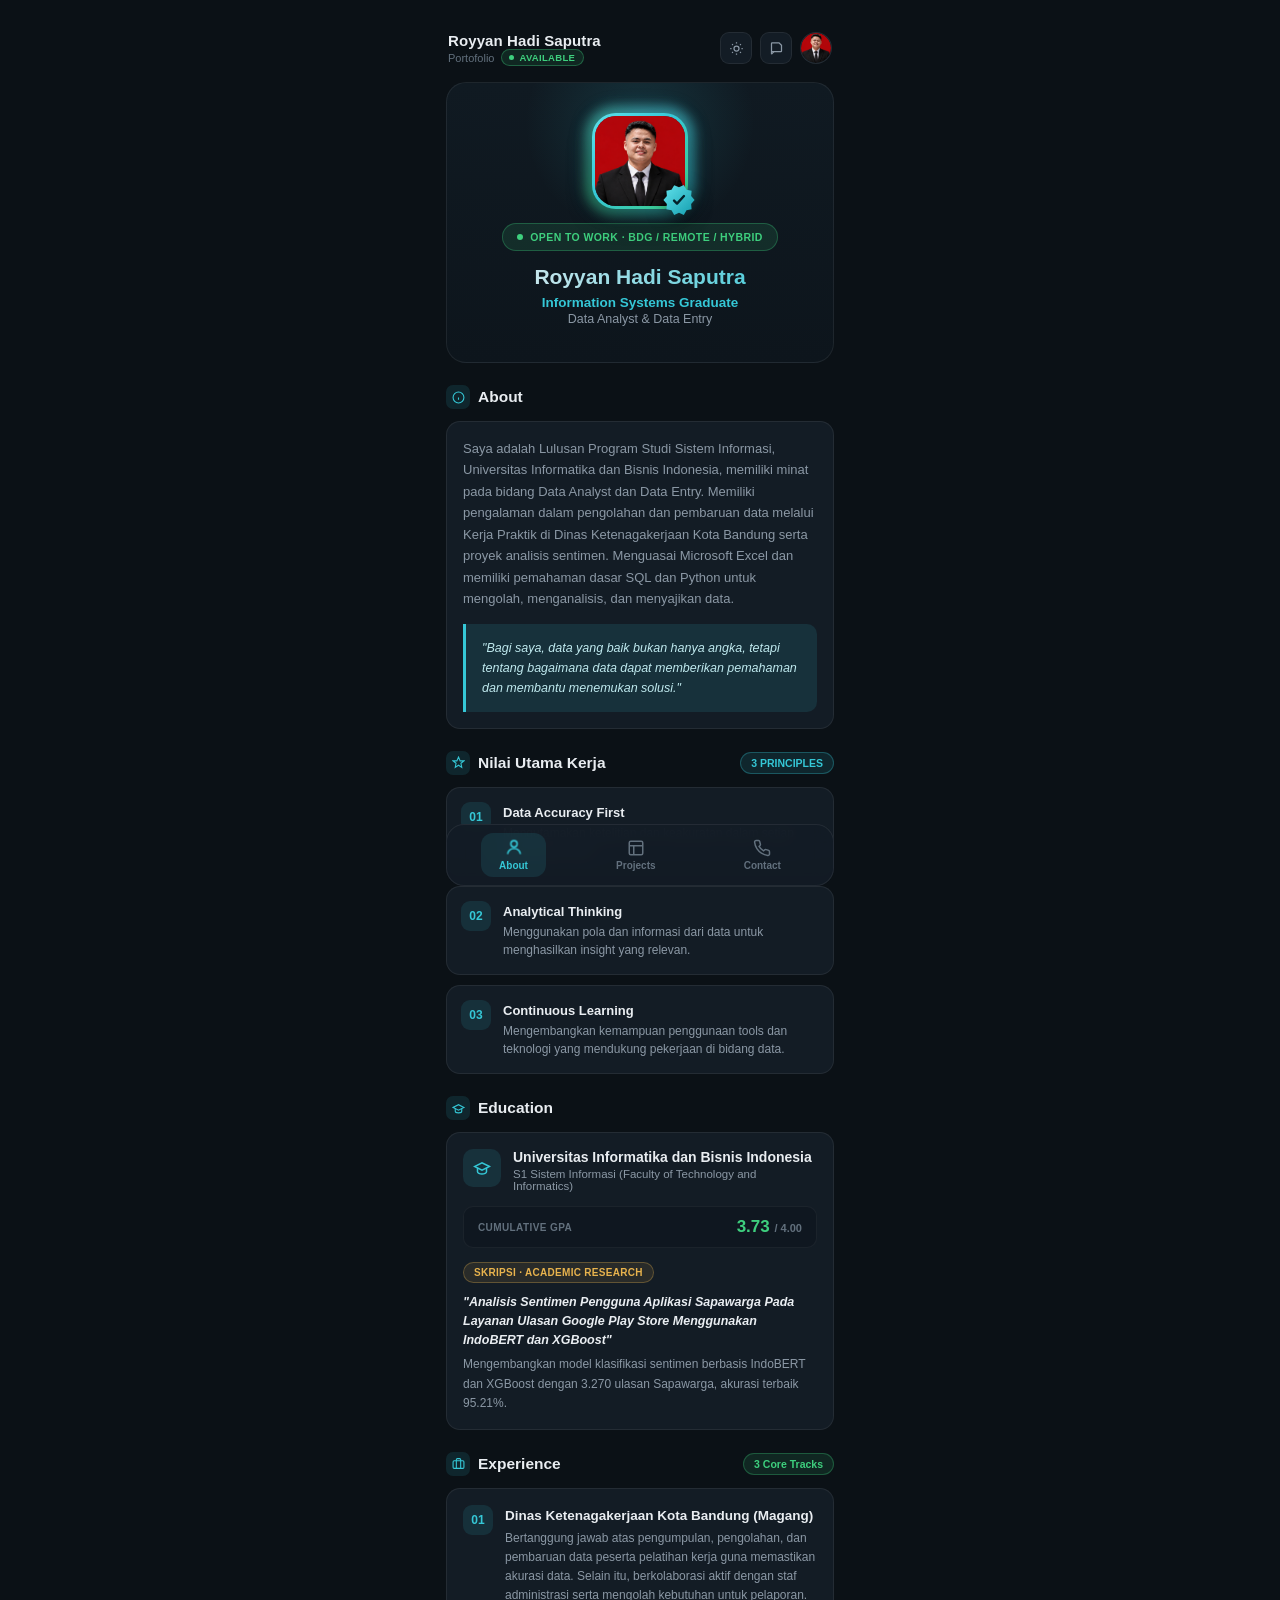
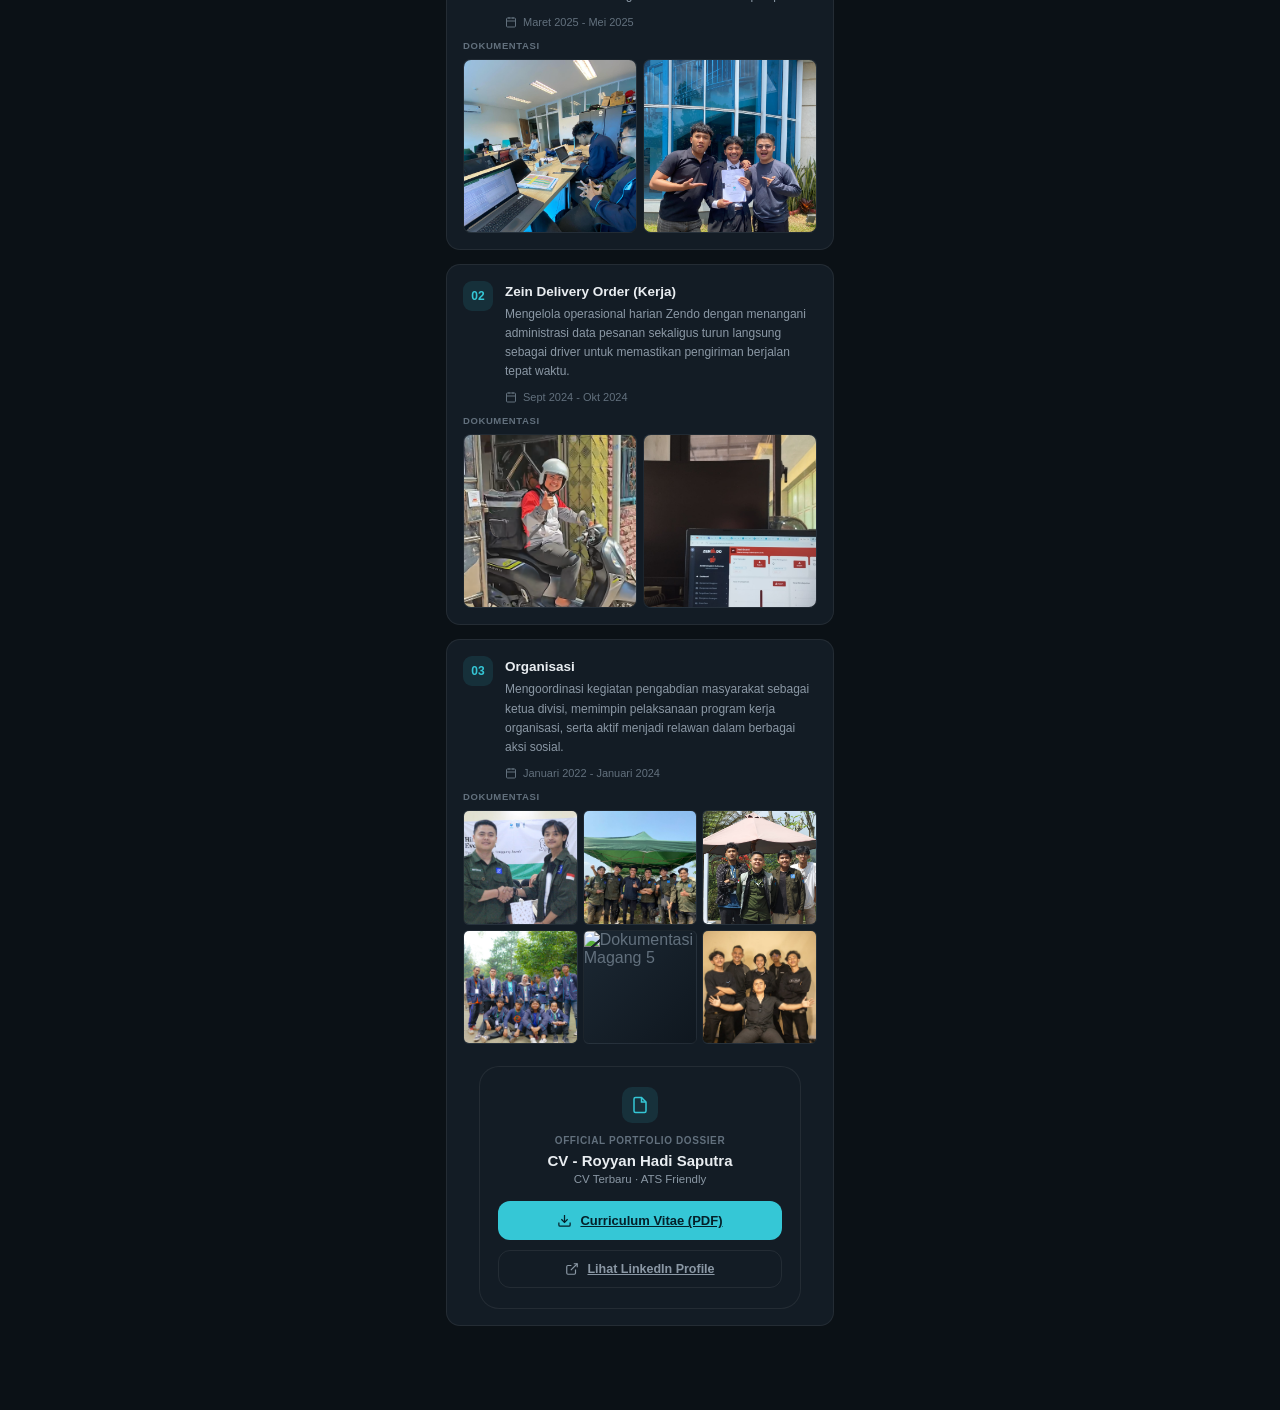
==== commit 2d6191c4: "dark" ====
--- a/index.html
+++ b/index.html
@@ -5,6 +5,15 @@
   <meta charset="UTF-8">
   <meta name="viewport" content="width=device-width, initial-scale=1.0">
   <title>Royyan Hadi Saputra — Portofolio</title>
+  <script>
+    (function(){
+      try{
+        if (localStorage.getItem('theme') === 'light') {
+          document.documentElement.setAttribute('data-theme', 'light');
+        }
+      } catch(e){}
+    })();
+  </script>
   <link rel="stylesheet" href="style.css">
 </head>
 
@@ -21,6 +30,15 @@
         </div>
       </div>
       <div class="top-actions">
+        <div class="icon-btn theme-toggle" id="themeToggle" title="Ganti tema">
+          <svg class="icon-sun" viewBox="0 0 24 24" fill="none" stroke="currentColor" stroke-width="2">
+            <circle cx="12" cy="12" r="4" />
+            <path d="M12 2v2M12 20v2M4.93 4.93l1.41 1.41M17.66 17.66l1.41 1.41M2 12h2M20 12h2M6.34 17.66l-1.41 1.41M19.07 4.93l-1.41 1.41" />
+          </svg>
+          <svg class="icon-moon" viewBox="0 0 24 24" fill="none" stroke="currentColor" stroke-width="2">
+            <path d="M21 12.79A9 9 0 1 1 11.21 3 7 7 0 0 0 21 12.79z" />
+          </svg>
+        </div>
         <div class="icon-btn">
           <svg viewBox="0 0 24 24" fill="none" stroke="currentColor" stroke-width="2">
             <path d="M4 21V4a1 1 0 0 1 1-1h11l4 4v9a1 1 0 0 1-1 1H5" />
@@ -346,6 +364,23 @@
 
   </div>
 
+  <script>
+    (function(){
+      var btn = document.getElementById('themeToggle');
+      if(!btn) return;
+      btn.addEventListener('click', function(){
+        var root = document.documentElement;
+        var isLight = root.getAttribute('data-theme') === 'light';
+        if(isLight){
+          root.removeAttribute('data-theme');
+          try{ localStorage.setItem('theme', 'dark'); }catch(e){}
+        } else {
+          root.setAttribute('data-theme', 'light');
+          try{ localStorage.setItem('theme', 'light'); }catch(e){}
+        }
+      });
+    })();
+  </script>
   <script src="script.js"></script>
 </body>
 
--- a/style.css
+++ b/style.css
@@ -1258,6 +1258,39 @@
   opacity: 1;
 }
 
+/* ---------- 16. Tombol "Lihat Proyek" pada setiap project card ---------- */
+.proj-link-btn{
+  display:flex;
+  align-items:center;
+  justify-content:center;
+  gap:7px;
+  width:100%;
+  margin-top:12px;
+  padding:11px;
+  border-radius:12px;
+  background: var(--cyan-soft);
+  border:1px solid rgba(53,199,214,0.35);
+  color: var(--cyan);
+  font-weight:700;
+  font-size:12.5px;
+  letter-spacing:.2px;
+  text-decoration:none;
+  cursor:pointer;
+  transition: transform 0.2s ease, background 0.2s ease, box-shadow 0.2s ease;
+}
+.proj-link-btn svg{
+  width:13px;
+  height:13px;
+  transition: transform 0.2s ease;
+}
+.proj-link-btn:hover{
+  transform: translateY(-2px);
+  background: rgba(53,199,214,0.2);
+  box-shadow: 0 8px 18px rgba(53,199,214,0.18);
+}
+.proj-link-btn:hover svg{ transform: translate(2px,-2px); }
+.proj-link-btn:active{ transform: translateY(0) scale(0.98); }
+
 /* ---------- 15. GPA value berkedip halus untuk menarik perhatian ---------- */
 .gpa-value{
   animation: text-pulse 3s ease-in-out infinite;
@@ -1265,4 +1298,94 @@
 @keyframes text-pulse{
   0%,100%{ text-shadow: 0 0 0 rgba(62,207,126,0); }
   50%{ text-shadow: 0 0 10px rgba(62,207,126,0.5); }
-}+}
+/* =========================================================
+   LIGHT MODE — toggle via [data-theme="light"] on <html>
+   Semua rule di atas TIDAK diubah; tema terang cukup
+   meng-override variabel warna + beberapa gradient/hover
+   yang tadinya di-hardcode untuk background gelap.
+   ========================================================= */
+:root[data-theme="light"]{
+  --bg: #f4f7fa;
+  --bg-soft: #eef2f6;
+  --card: #ffffff;
+  --card-2: #f3f6f9;
+  --border: rgba(15,23,32,0.10);
+  --border-soft: rgba(15,23,32,0.07);
+  --text: #16212b;
+  --text-dim: #56636f;
+  --text-dimmer: #8894a0;
+  --cyan: #0e97a8;
+  --cyan-soft: rgba(14,151,168,0.10);
+  --green: #1f9a5c;
+  --green-soft: rgba(31,154,92,0.10);
+  --amber: #a9740a;
+}
+
+:root[data-theme="light"] .hero-card{ background: linear-gradient(180deg, #ffffff, #f2f6f9); }
+:root[data-theme="light"] .bottom-nav{ background: rgba(255,255,255,0.88); }
+:root[data-theme="light"] .doc-thumb{ background: linear-gradient(135deg,#e8edf1,#f7f9fb); }
+:root[data-theme="light"] .principle-item:hover{ background: #eef3f6; }
+:root[data-theme="light"] .quote-block{ color: #0d6b78; }
+:root[data-theme="light"] .avatar{ background: #e4e9ed; border-color: rgba(15,23,32,0.08); }
+
+:root[data-theme="light"] .pill:hover,
+:root[data-theme="light"] .body-card:hover,
+:root[data-theme="light"] .edu-card:hover,
+:root[data-theme="light"] .skills-card:hover,
+:root[data-theme="light"] .hard-item:hover{
+  border-color: rgba(15,23,32,0.18);
+}
+:root[data-theme="light"] .btn-secondary:hover{ border-color: rgba(15,23,32,0.24); }
+
+:root[data-theme="light"] body::before{ background: radial-gradient(circle, rgba(14,151,168,0.10), transparent 70%); }
+:root[data-theme="light"] body::after{ background: radial-gradient(circle, rgba(31,154,92,0.09), transparent 70%); }
+
+/* Transisi halus saat ganti tema */
+html, body, .phone, .card, .body-card, .principle-item, .exp-card,
+.skills-card, .contact-card, .edu-card, .dossier-card, .hero-card,
+.hard-item, .icon-btn, .pill, .badge-soft, .bottom-nav{
+  transition: background-color .35s ease, color .35s ease, border-color .35s ease;
+}
+
+/* ---------- Tombol toggle tema (ikon matahari / bulan) ---------- */
+.theme-toggle .icon-sun{ display:block; }
+.theme-toggle .icon-moon{ display:none; }
+:root[data-theme="light"] .theme-toggle .icon-sun{ display:none; }
+:root[data-theme="light"] .theme-toggle .icon-moon{ display:block; }
+
+/* ---------- Fix: bagian bawah proj-card (proj-body) ikut gelap saat light mode ---------- */
+:root[data-theme="light"] .proj-card{
+  background: linear-gradient(180deg, #ffffff, #f4f7fa);
+  border-color: rgba(15,23,32,0.12);
+  box-shadow: 0 10px 30px rgba(15,23,32,0.10);
+}
+:root[data-theme="light"] .proj-card:hover{
+  border-color: rgba(14,151,168,0.45);
+  box-shadow: 0 16px 38px rgba(15,23,32,0.14), 0 0 22px rgba(14,151,168,0.10);
+}
+:root[data-theme="light"] .stat-box{
+  background: var(--card-2);
+  border-color: rgba(15,23,32,0.10);
+}
+
+/* ---------- Fix kontras teks cyan pada badge/tag proyek saat light mode ---------- */
+:root[data-theme="light"] .proj-category{
+  color: #0a7688;
+  border-color: rgba(10,118,136,0.35);
+  background: rgba(10,118,136,0.10);
+}
+:root[data-theme="light"] .tag-chip{
+  color: #0a7688;
+  background: rgba(10,118,136,0.12);
+  border-color: rgba(10,118,136,0.28);
+}
+:root[data-theme="light"] .proj-link-btn{
+  color: #0a7688;
+  background: rgba(10,118,136,0.10);
+  border-color: rgba(10,118,136,0.35);
+}
+:root[data-theme="light"] .proj-link-btn:hover{
+  background: rgba(10,118,136,0.16);
+  box-shadow: 0 8px 18px rgba(10,118,136,0.16);
+}
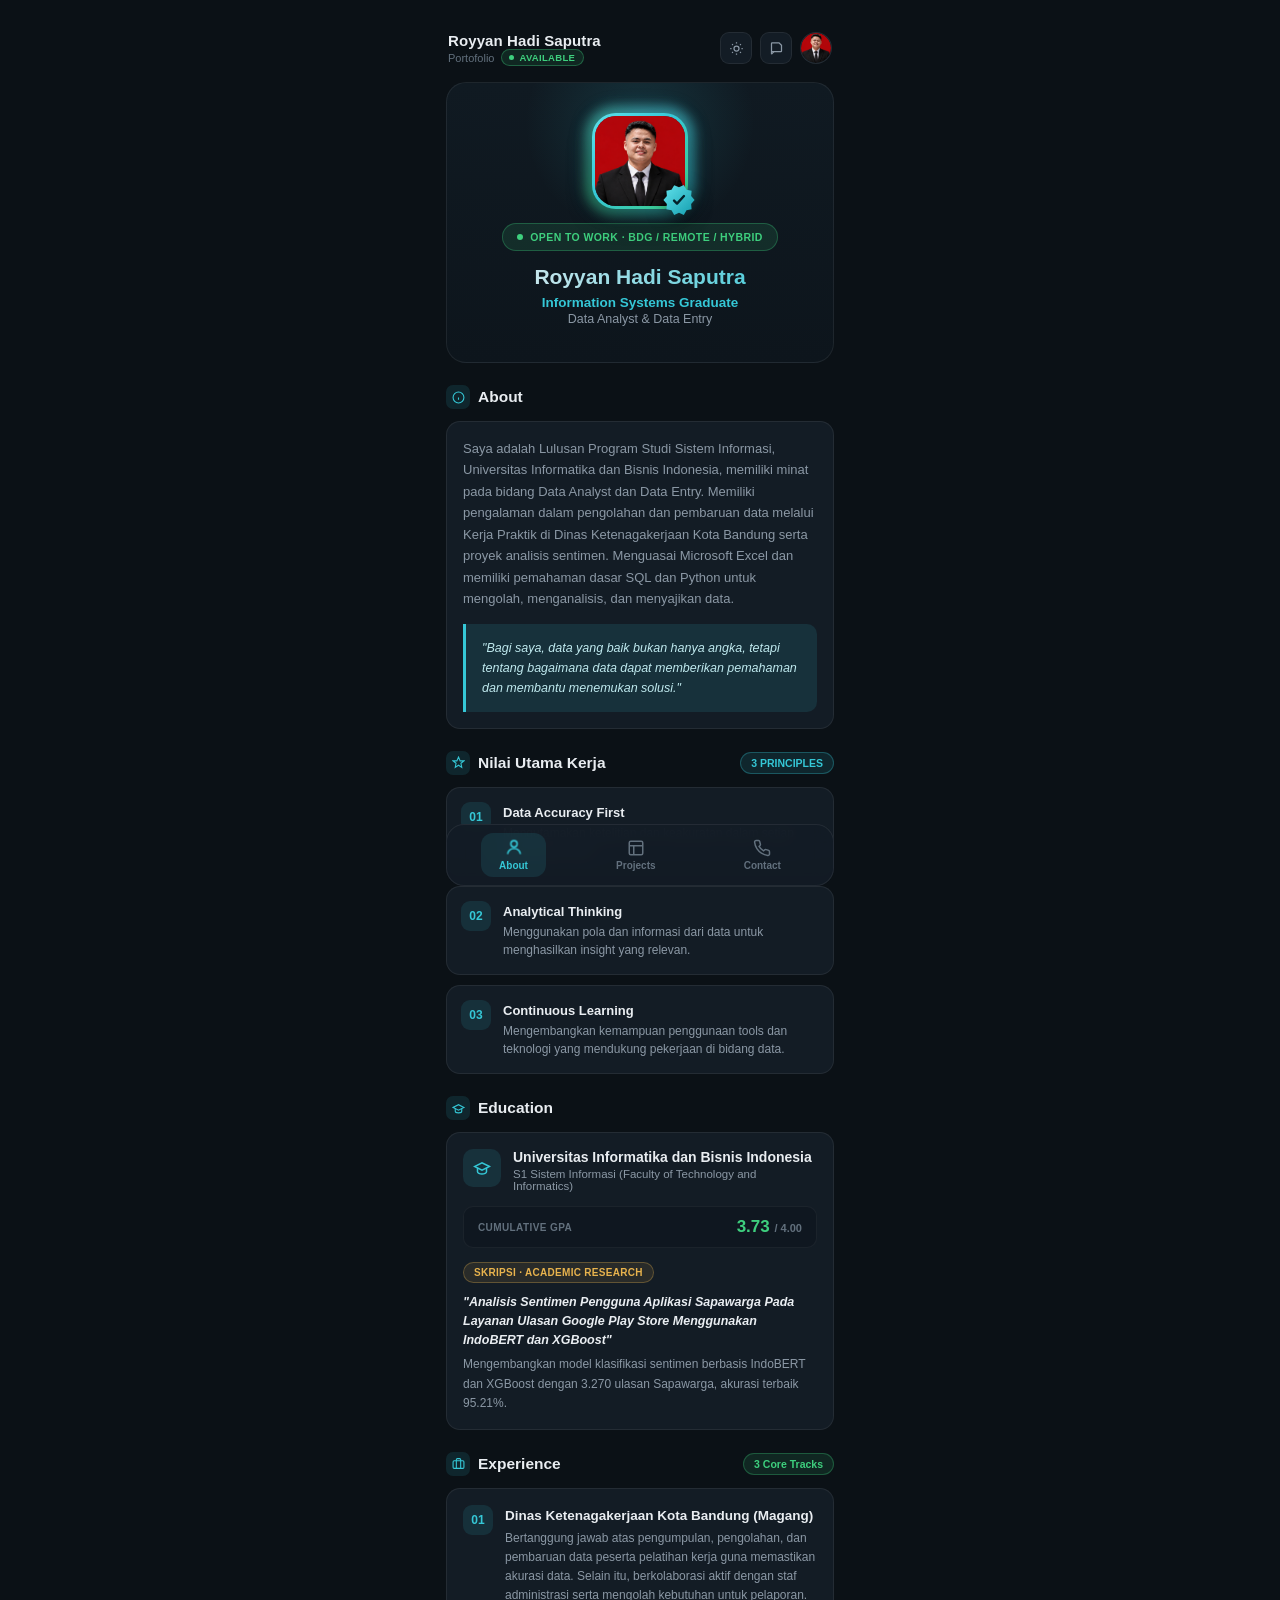
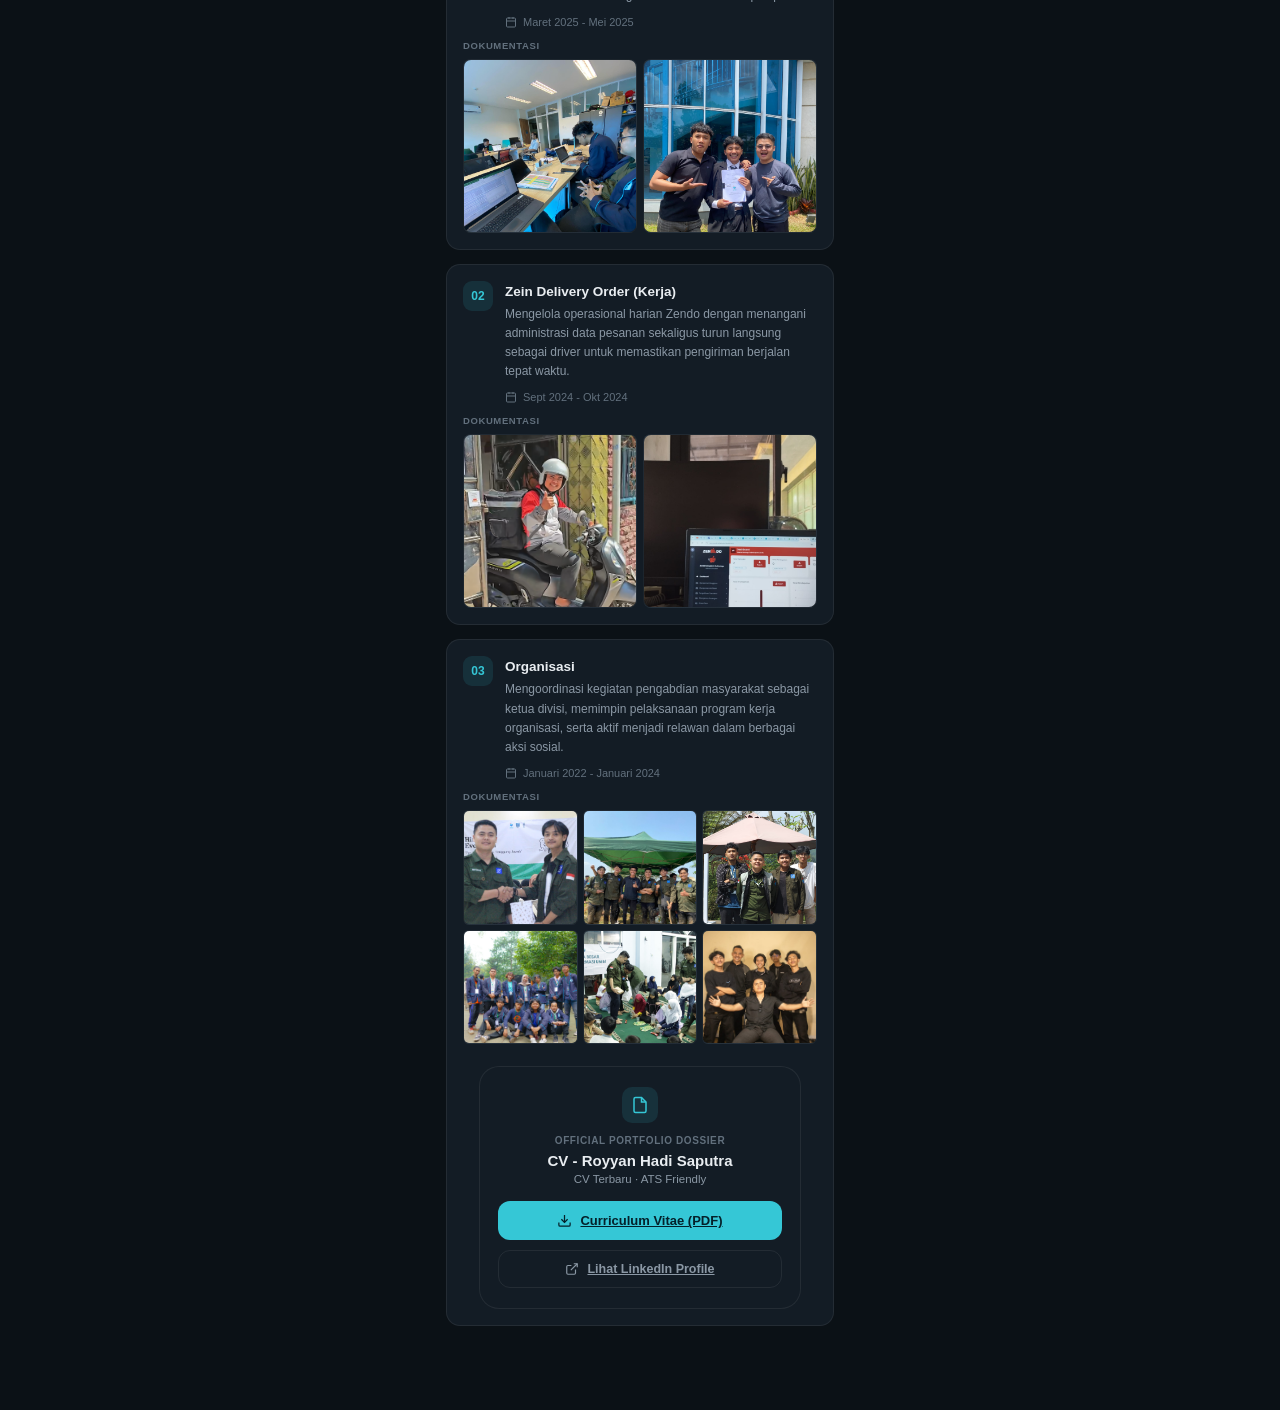
==== commit e9024b86: "Fix image source for Dokumentasi Magang 5" ====
--- a/index.html
+++ b/index.html
@@ -289,7 +289,7 @@
             <img src="image/OR4.jpg" alt="Dokumentasi Magang 6">
           </div>
           <div class="doc-thumb">
-            <img src="image/OR5.JPG" alt="Dokumentasi Magang 5">
+            <img src="image/OR5.jpg" alt="Dokumentasi Magang 5">
           </div>
           <div class="doc-thumb">
             <img src="image/OR6.jpeg" alt="Dokumentasi Magang 6">
@@ -339,7 +339,7 @@
       </div>
     </div>
     <div class="bottom-nav">
-      <a class="nav-item" data-page="about" href="about.html">
+      <a class="nav-item" data-page="about" href="index.html">
         <svg viewBox="0 0 24 24" fill="none" stroke="currentColor" stroke-width="2">
           <circle cx="12" cy="8" r="4" />
           <path d="M4 21c0-4 3.5-7 8-7s8 3 8 7" />
--- a/style.css
+++ b/style.css
@@ -1389,3 +1389,9 @@
   background: rgba(10,118,136,0.16);
   box-shadow: 0 8px 18px rgba(10,118,136,0.16);
 }
+
+/* ---------- Fix: hover kartu kontak masih gelap saat light mode ---------- */
+:root[data-theme="light"] .contact-card:hover{
+  background: #eef3f6;
+  border-color: rgba(14,151,168,0.35);
+}
